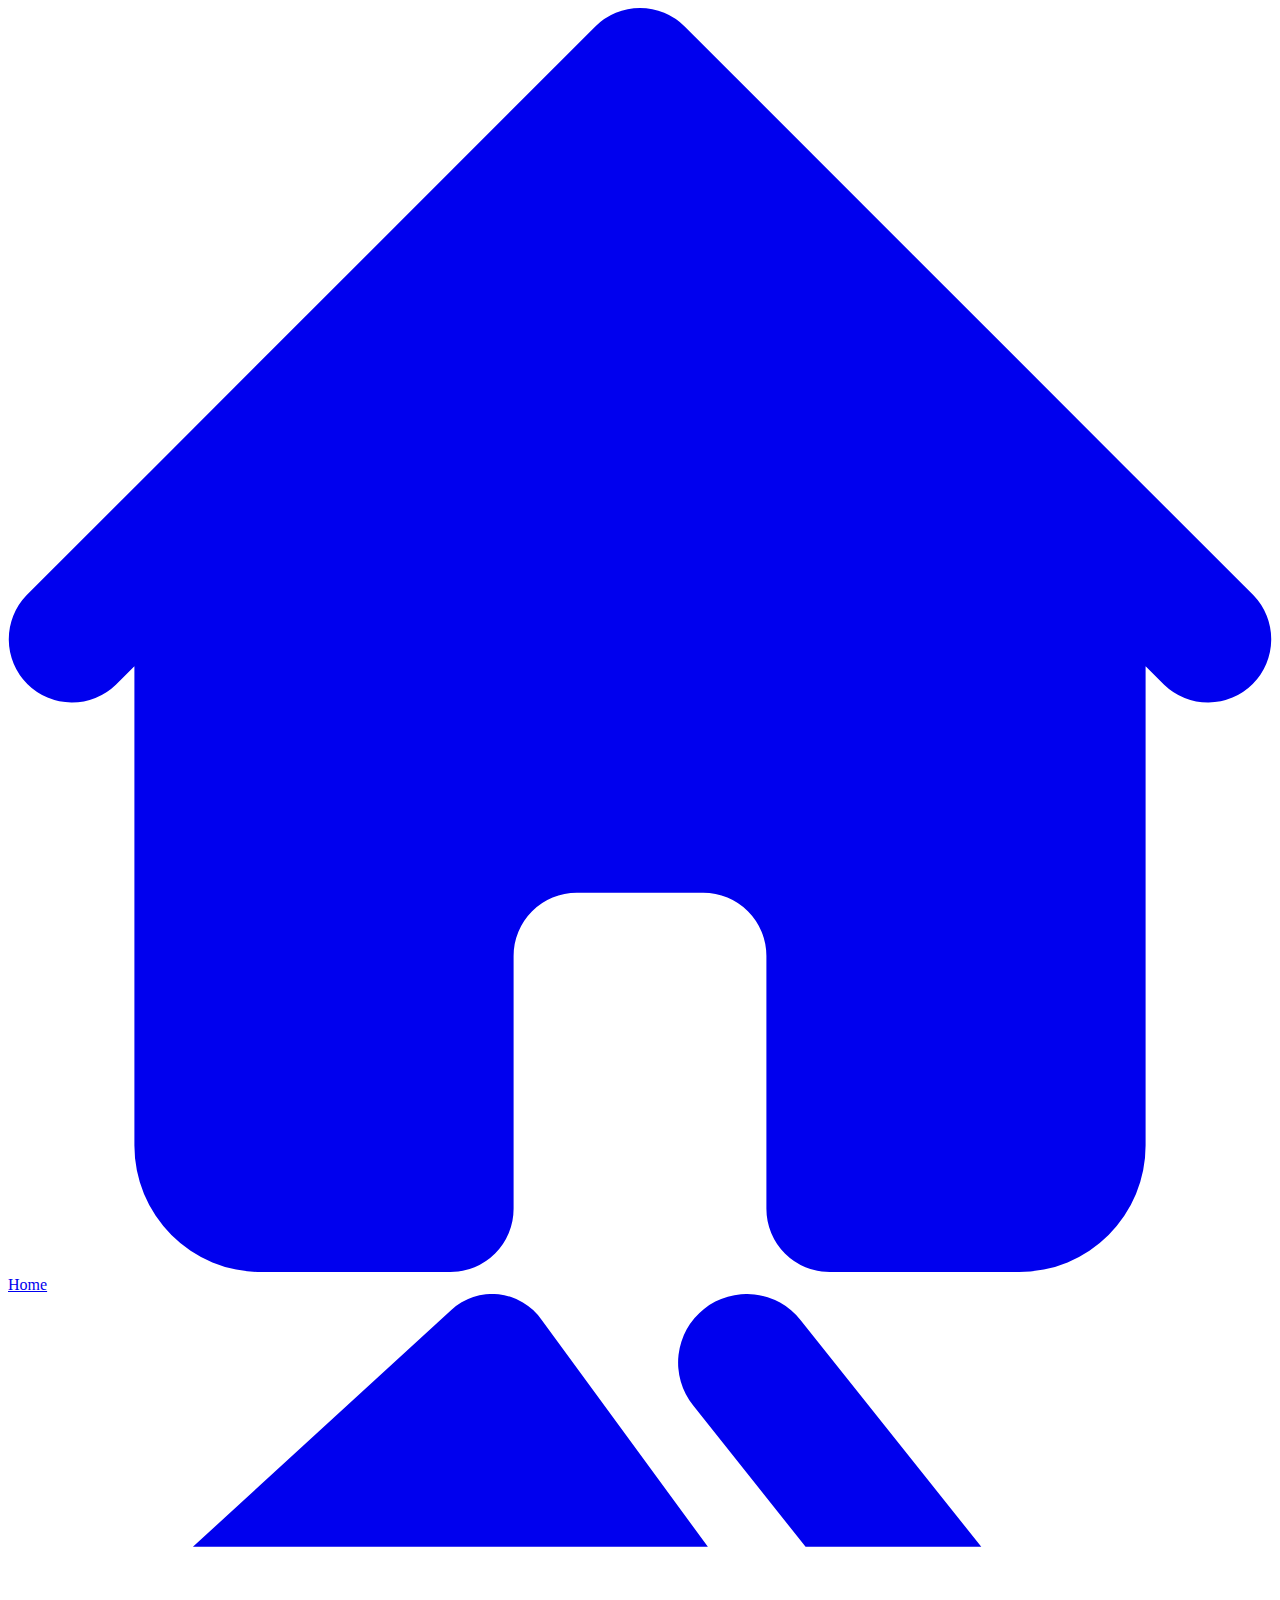
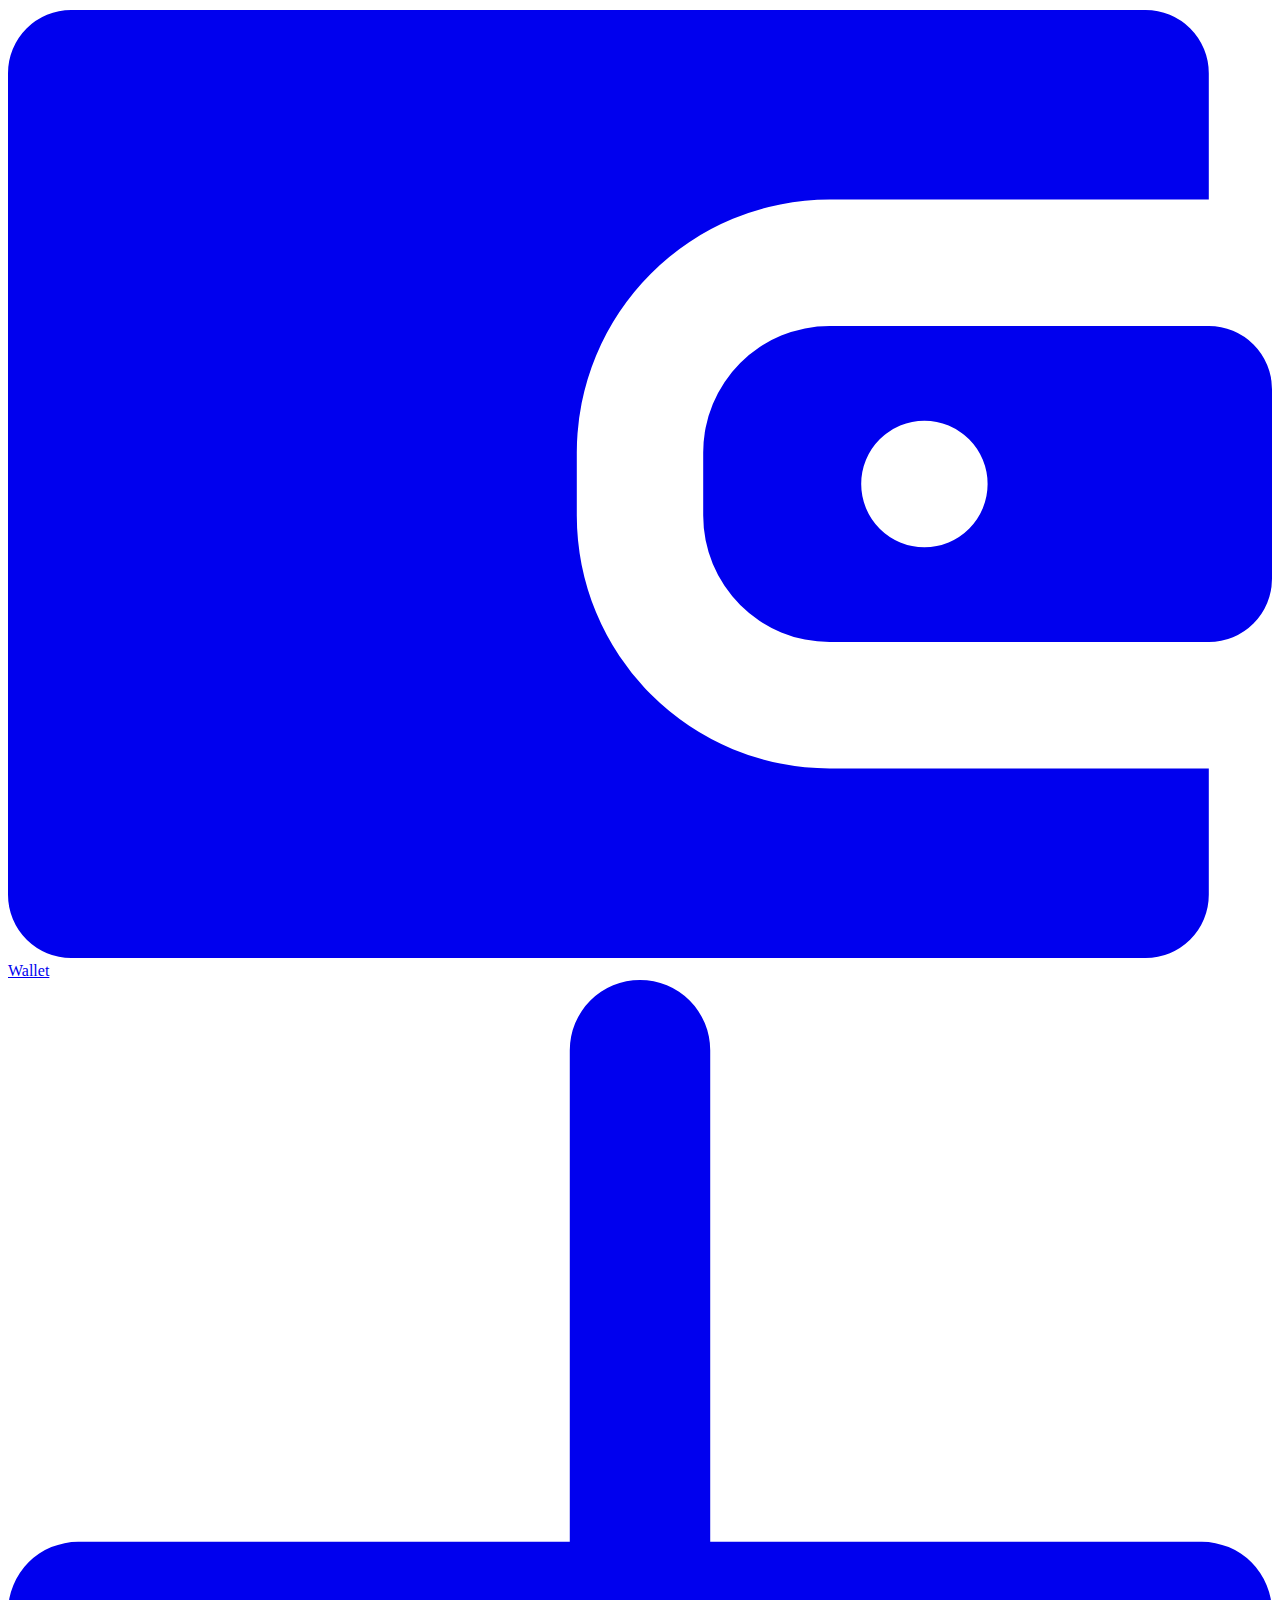
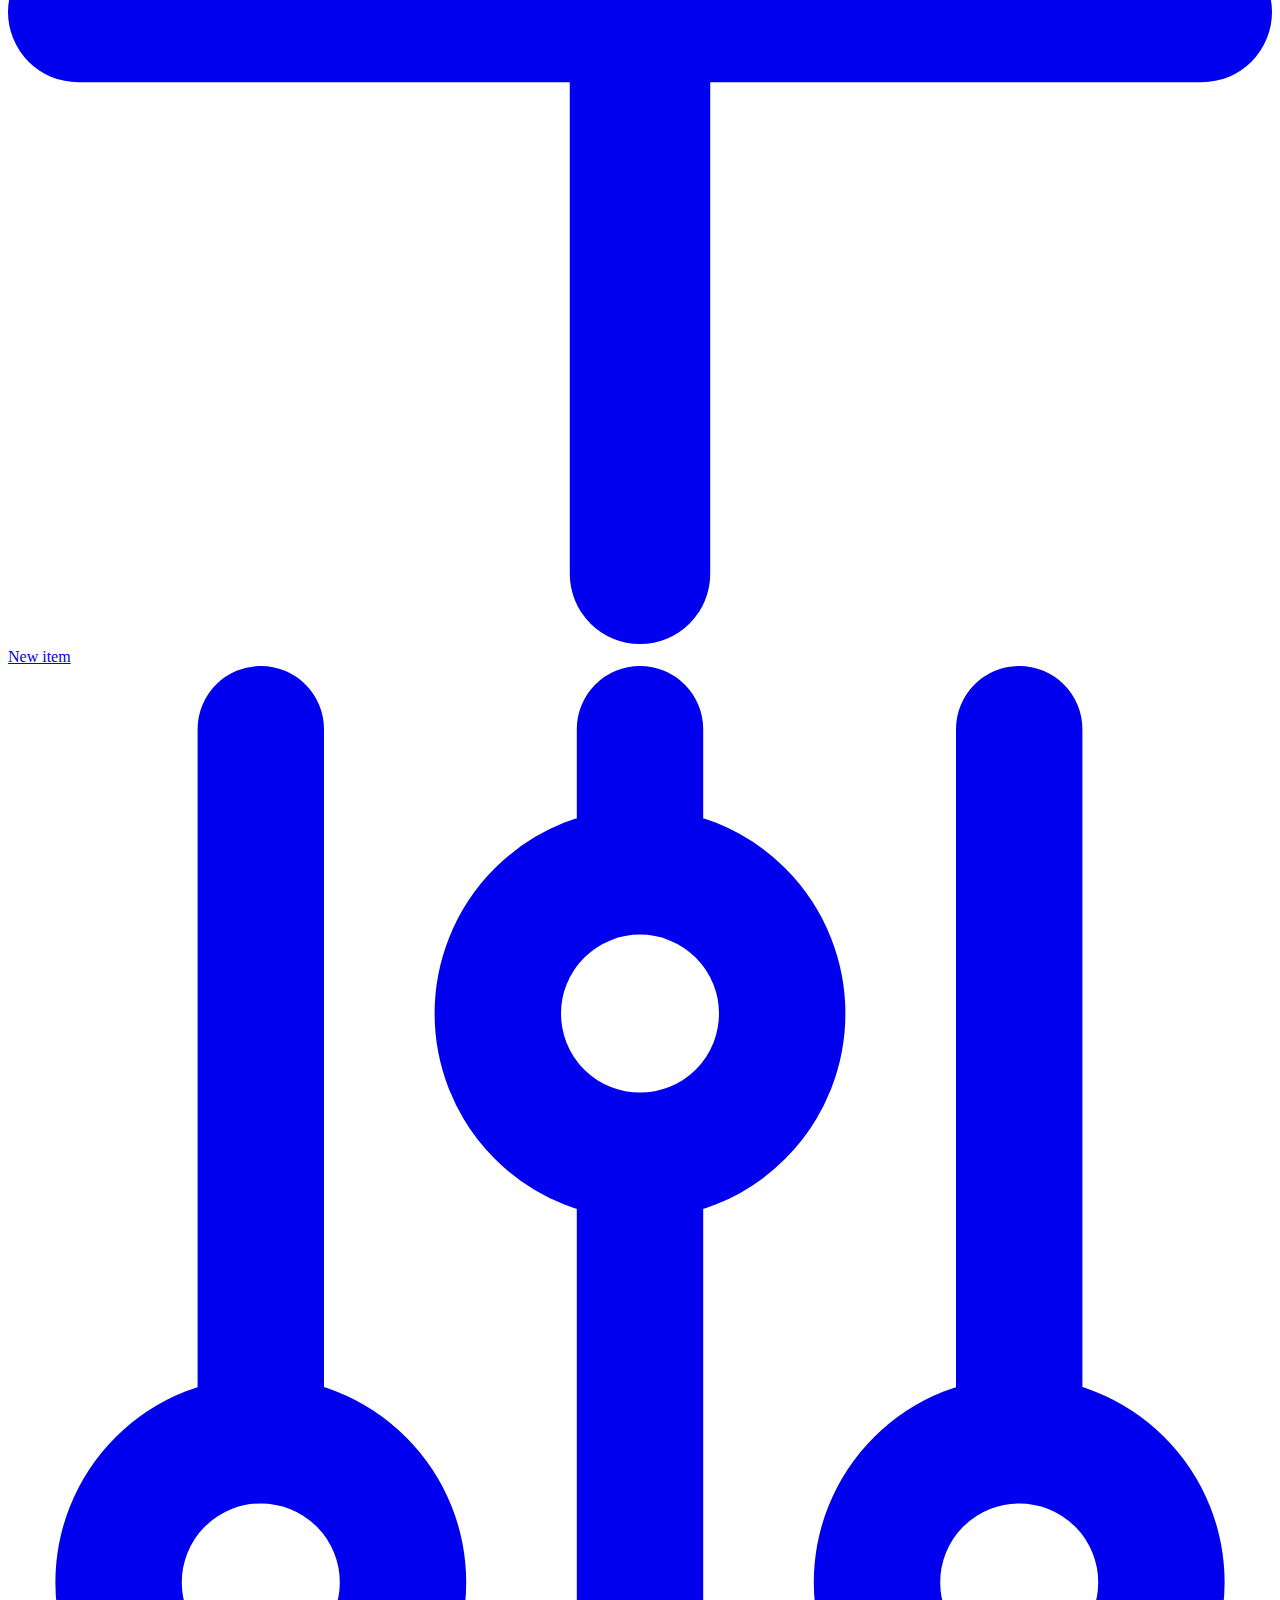
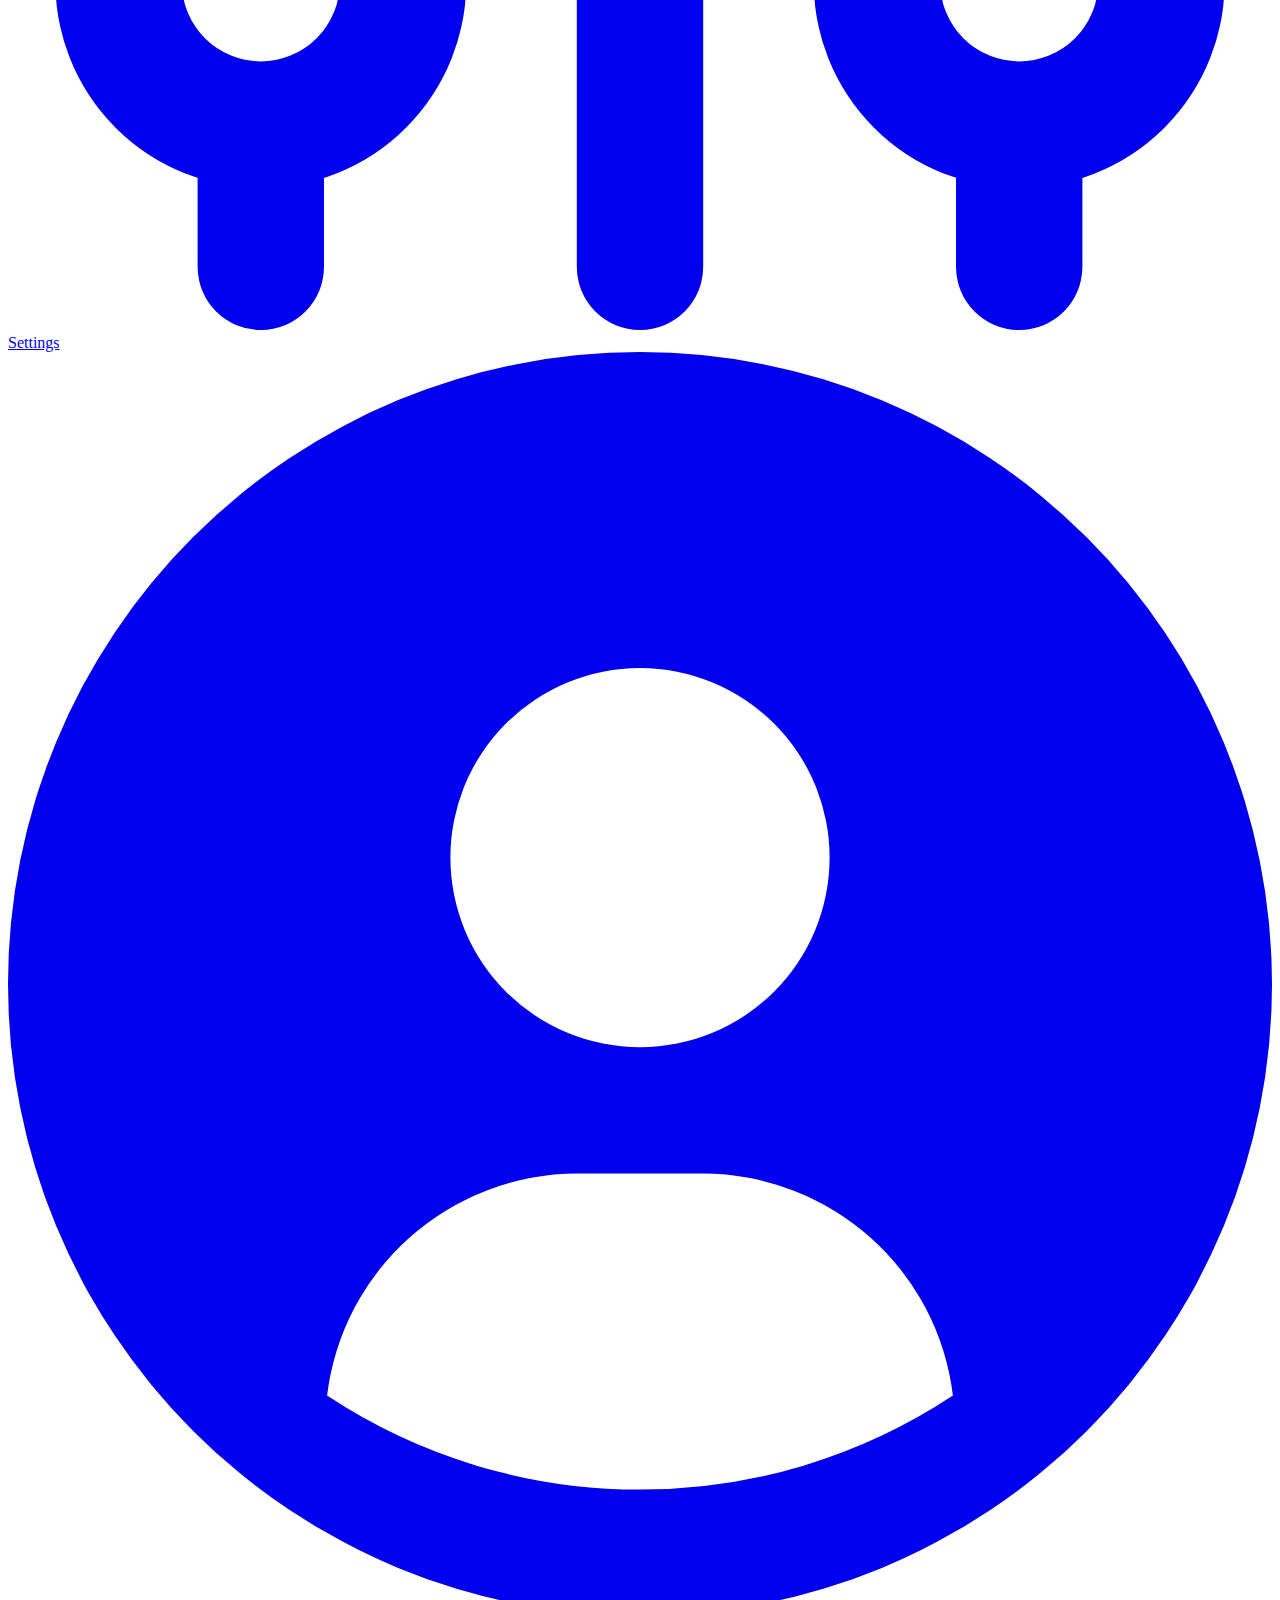
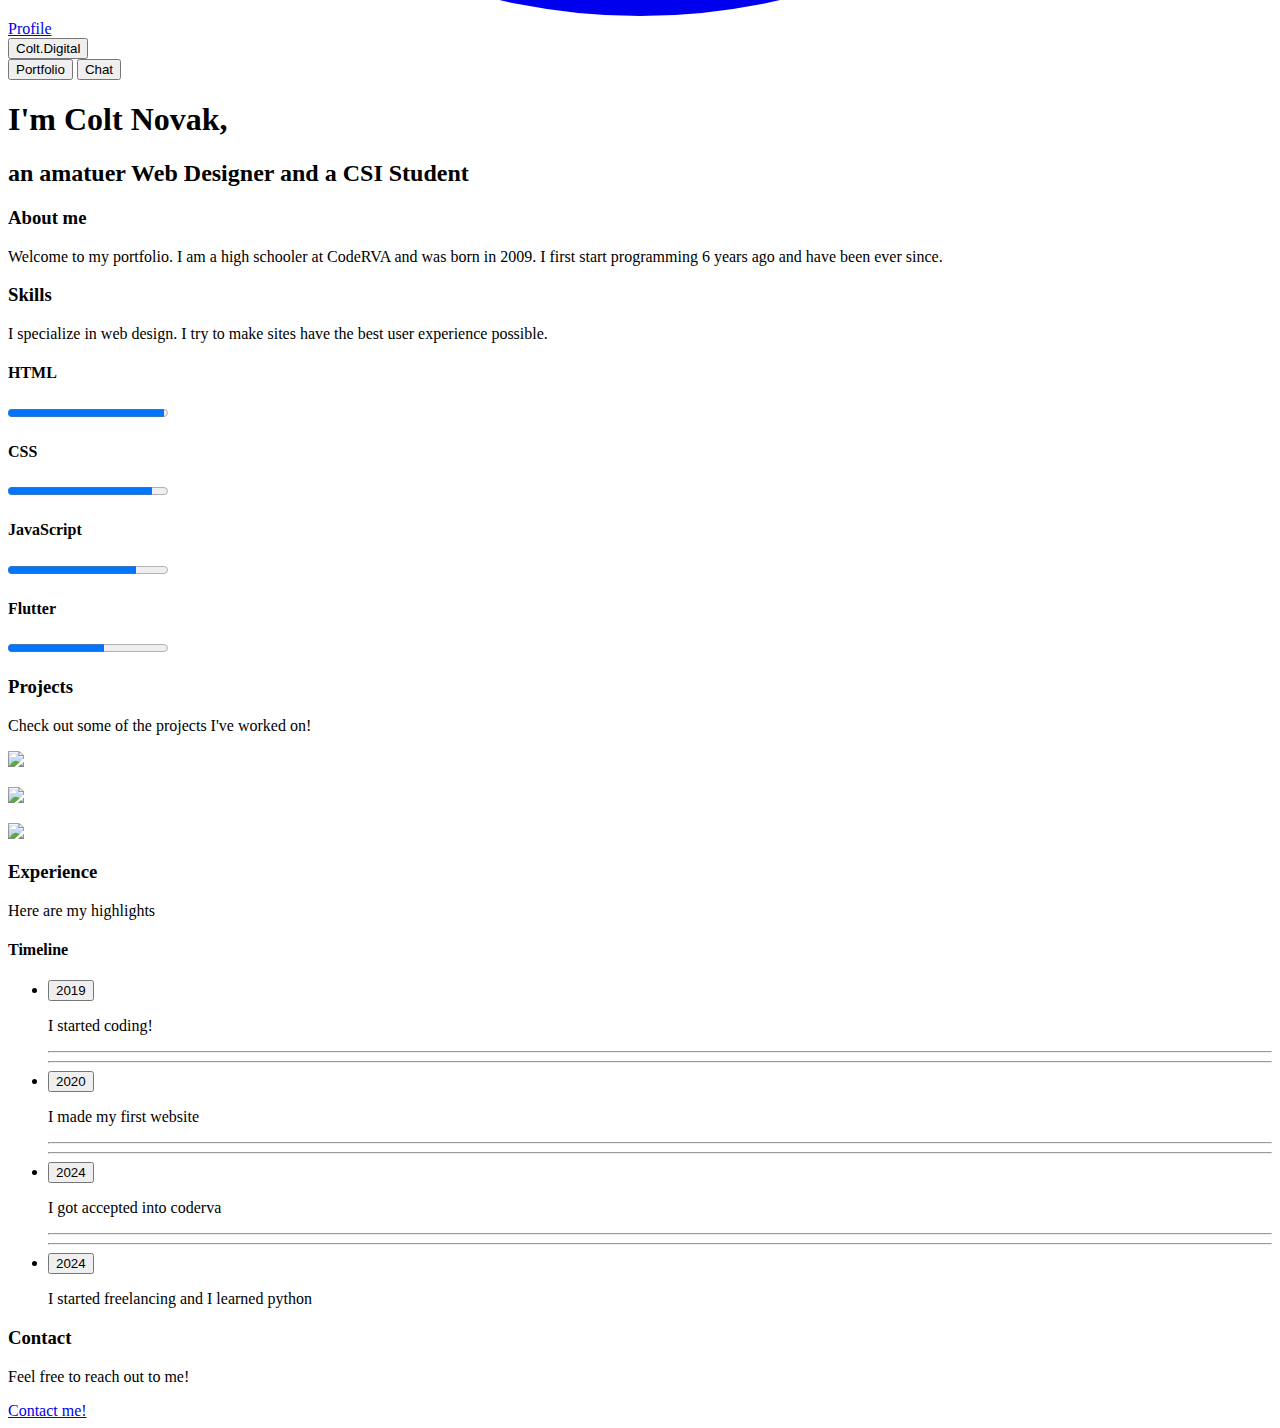
==== index.html @ cccfb868 "Update index.html" ====
<!doctype html> 
<html data-theme="dark">
<head>
  <meta charset="UTF-8">
  <meta name="viewport" content="width=device-width, initial-scale=1.0">
  <script src="https://cdn.tailwindcss.com"></script>
	<script src="https://unpkg.com/scrollreveal@4"></script>
  <link href="https://cdn.jsdelivr.net/npm/daisyui@4.12.22/dist/full.min.css" rel="stylesheet" type="text/css"/>
  <script src="https://cdn.tailwindcss.com"></script>
  <script src="https://cdnjs.cloudflare.com/ajax/libs/scrollReveal.js/4.0.9/scrollreveal.min.js"></script>

</head>
  
<body>


  <div class="fixed z-50 w-full h-16 max-w-lg -translate-x-1/2 bg-white border border-gray-200 rounded-full bottom-4 left-1/2 dark:bg-gray-700 dark:border-gray-600">
    <div class="grid h-full max-w-lg grid-cols-5 mx-auto">
      <a href="#intro" class="inline-flex flex-col items-center justify-center px-5 rounded-s-full hover:bg-gray-50 dark:hover:bg-gray-800 group">
        <svg class="w-5 h-5 mb-1 text-gray-500 dark:text-gray-400 group-hover:text-blue-600 dark:group-hover:text-blue-500" xmlns="http://www.w3.org/2000/svg" fill="currentColor" viewBox="0 0 20 20">
          <path d="m19.707 9.293-2-2-7-7a1 1 0 0 0-1.414 0l-7 7-2 2a1 1 0 0 0 1.414 1.414L2 10.414V18a2 2 0 0 0 2 2h3a1 1 0 0 0 1-1v-4a1 1 0 0 1 1-1h2a1 1 0 0 1 1 1v4a1 1 0 0 0 1 1h3a2 2 0 0 0 2-2v-7.586l.293.293a1 1 0 0 0 1.414-1.414Z"/>
        </svg>
        <span class="sr-only">Home</span>
      </a>
      <a href="#skills" class="inline-flex flex-col items-center justify-center px-5 hover:bg-gray-50 dark:hover:bg-gray-800 group">
        <svg class="w-5 h-5 mb-1 text-gray-500 dark:text-gray-400 group-hover:text-blue-600 dark:group-hover:text-blue-500" xmlns="http://www.w3.org/2000/svg" fill="currentColor" viewBox="0 0 20 20">
          <path d="M11.074 4 8.442.408A.95.95 0 0 0 7.014.254L2.926 4h8.148ZM9 13v-1a4 4 0 0 1 4-4h6V6a1 1 0 0 0-1-1H1a1 1 0 0 0-1 1v13a1 1 0 0 0 1 1h17a1 1 0 0 0 1-1v-2h-6a4 4 0 0 1-4-4Z"/>
          <path d="M19 10h-6a2 2 0 0 0-2 2v1a2 2 0 0 0 2 2h6a1 1 0 0 0 1-1v-3a1 1 0 0 0-1-1Zm-4.5 3.5a1 1 0 1 1 0-2 1 1 0 0 1 0 2ZM12.62 4h2.78L12.539.41a1.086 1.086 0 1 0-1.7 1.352L12.62 4Z"/>
        </svg>
        <span class="sr-only">Wallet</span>
      </a>
      <div class="flex items-center justify-center">
        <a href="#projects" class="inline-flex items-center justify-center w-10 h-10 font-medium bg-blue-600 rounded-full hover:bg-blue-700 group focus:ring-4 focus:ring-blue-300 focus:outline-none dark:focus:ring-blue-800">
          <svg class="w-4 h-4 text-white" xmlns="http://www.w3.org/2000/svg" fill="none" viewBox="0 0 18 18">
            <path stroke="currentColor" stroke-linecap="round" stroke-linejoin="round" stroke-width="2" d="M9 1v16M1 9h16"/>
          </svg>
          <span class="sr-only">New item</span>
        </a>
      </div>
      <a href="#experience" class="inline-flex flex-col items-center justify-center px-5 hover:bg-gray-50 dark:hover:bg-gray-800 group">
        <svg class="w-5 h-5 mb-1 text-gray-500 dark:text-gray-400 group-hover:text-blue-600 dark:group-hover:text-blue-500" xmlns="http://www.w3.org/2000/svg" fill="none" viewBox="0 0 20 20">
          <path stroke="currentColor" stroke-linecap="round" stroke-linejoin="round" stroke-width="2" d="M4 12.25V1m0 11.25a2.25 2.25 0 0 0 0 4.5m0-4.5a2.25 2.25 0 0 1 0 4.5M4 19v-2.25m6-13.5V1m0 2.25a2.25 2.25 0 0 0 0 4.5m0-4.5a2.25 2.25 0 0 1 0 4.5M10 19V7.75m6 4.5V1m0 11.25a2.25 2.25 0 1 0 0 4.5 2.25 2.25 0 0 0 0-4.5ZM16 19v-2"/>
        </svg>
        <span class="sr-only">Settings</span>
      </a>
      <a href="#contact" class="inline-flex flex-col items-center justify-center px-5 rounded-e-full hover:bg-gray-50 dark:hover:bg-gray-800 group">
        <svg class="w-5 h-5 mb-1 text-gray-500 dark:text-gray-400 group-hover:text-blue-600 dark:group-hover:text-blue-500" xmlns="http://www.w3.org/2000/svg" fill="currentColor" viewBox="0 0 20 20">
          <path d="M10 0a10 10 0 1 0 10 10A10.011 10.011 0 0 0 10 0Zm0 5a3 3 0 1 1 0 6 3 3 0 0 1 0-6Zm0 13a8.949 8.949 0 0 1-4.951-1.488A3.987 3.987 0 0 1 9 13h2a3.987 3.987 0 0 1 3.951 3.512A8.949 8.949 0 0 1 10 18Z"/>
        </svg>
        <span class="sr-only">Profile</span>
      </a>
    </div>
  </div>

    <div class="left-side">
  <div class="navbar bg-base-300 mx-auto px-1 rounded-md w-11/12 flex justify-between">
    <div class="left-side">
      <button class="btn btn-ghost text-xl">Colt.Digital</button>
    </div>
    <div class="right-side text-right">
      <button class="btn btn-ghost text-xl">Portfolio</button>
      <button class="btn btn-ghost text-xl">Chat</button>
    </div>
  </div>

  <div class="w-full max-w-[1000px] px-8 md:px-10 mx-auto">
    <section class="flex h-[calc(100vh-100px)] flex-col items-center justify-center" id="intro">
      <div class="text-center">
        <h1 class="text-7xl font-bold">I'm Colt Novak,</h1>
        <h2 class="text-4xl font-light">an amatuer Web Designer and a CSI Student</h2>
      </div>
    </section>

    </section>
<section class="py-16 text-left">
  <div class="w-full max-w-[1000px] px-8 md:px-10 mx-auto">
    <h3 class="text-3xl font-semibold ">About me</h3>
    <p>Welcome to my portfolio. I am a high schooler at CodeRVA and was born in 2009. I first start programming 6 years ago and have been ever since. </p>
  </div>
</section>

<section class="py-16 text-left" id="skills">
  <div class="w-full max-w-[1000px] px-8 md:px-10 mx-auto">
    <h3 class="text-3xl font-semibold">Skills</h3>
    <p class="text-lg mt-4">I specialize in web design. I try to make sites have the best user experience possible.</p>
  </div>
  <div class="w-full max-w-[1000px] px-8 md:px-10 mx-auto grid grid-cols-1 sm:grid-cols-2 md:grid-cols-4 gap-10 mt-8">
    <div class="skill-card flex flex-col items-center justify-center p-6 rounded-md shadow-md" data-sr-id="1">
      <h4 class="font-bold">HTML</h4>
      <div class="w-full max-w-[240px] mt-4">
        <progress class="progress progress-accent w-full" value="98" max="100"></progress>
      </div>
    </div>
    <div class="skill-card flex flex-col items-center justify-center p-6 rounded-md shadow-md" data-sr-id="2">
      <h4 class="font-bold">CSS</h4>
      <div class="w-full max-w-[240px] mt-4">
        <progress class="progress progress-accent w-full" value="90" max="100"></progress>
      </div>
    </div>
    <div class="skill-card flex flex-col items-center justify-center p-6 rounded-md shadow-md" data-sr-id="3">
      <h4 class="font-bold">JavaScript</h4>
      <div class="w-full max-w-[240px] mt-4">
        <progress class="progress progress-accent w-full" value="80" max="100"></progress>
      </div>
    </div>
    <div class="skill-card flex flex-col items-center justify-center p-6 rounded-md shadow-md" data-sr-id="4">
      <h4 class="font-bold">Flutter</h4>
      <div class="w-full max-w-[240px] mt-4">
        <progress class="progress progress-accent w-full" value="60" max="100"></progress>
      </div>
    </div>
  </div>
</section>

<section class="py-16 text-left" id="projects">
  <div class="w-full max-w-[1000px] px-8 md:px-10 mx-auto">
    <h3 class="text-3xl font-semibold">Projects</h3>
    <p class="text-lg mt-4">Check out some of the projects I've worked on!</p>
  </div>
  <div class="w-full max-w-[1000px] px-8 md:px-10 mx-auto grid grid-cols-1 sm:grid-cols-2 md:grid-cols-3 gap-0 mt-8">
	  
    <p><a href="https://github.com/ColtNovak/ColtNovak.github.io">
      <img src="https://github-readme-stats.vercel.app/api/pin/?username=coltnovak&text_color=FFFFFF&text_bold	=true&hide_border=true&show=stars,&repo=coltnovak.github.io&showprs_merged_percentage&hide_rank=true&theme=transparent" class="w-full h-auto">
</a></p>
    <div class="flex items-center justify-center rounded-md shadow-md bg-gray-800">
<p><a href="https://github.com/ColtNovak/ColtNovak.github.io">
      <img src="https://github-readme-stats.vercel.app/api/pin/?username=kumja1&text_color=FFFFFF&hide_border=true&show=stars,&repo=BuildThatThing-Congressional-App-Challenge-2025&showprs_merged_percentage&hide_rank=true&theme=transparent" class="w-full h-auto">
</a></p>    </div>
<p><a href="https://github.com/ColtNovak/ColtNovak.github.io">
      <img src="https://github-readme-stats.vercel.app/api/pin/?username=kumja1&text_color=FFFFFF&hide_border=true&show=stars,&repo=YourFit-Congressional-App-Challenge-2024&showprs_merged_percentage&hide_rank=true&theme=transparent" class="w-full h-auto">
</a></p>
  </div>
</section>

<section class="py-16 text-left" id="experience">
  <div class="w-full max-w-[1000px] px-8 md:px-10 mx-auto">
    <h3 class="text-3xl font-semibold">Experience</h3>
    <p class="text-lg mt-4">Here are my highlights</p>
  </div>
  <div class="w-full max-w-[1000px] px-8  mx-auto mt-8">
    <div class="experience-card flex flex-col items-center justify-center p-6 rounded-md shadow-md bg-gray-800" data-sr-id="8">
      <h4 class="font-bold text-2xl">Timeline</h4>
      <ul class="timeline overflow-x-auto">
        <li>
          <div class="timeline-start timeline-box inline-block max-w-xs w-40 flex-shrink-0" data-sr-id="9">
            <button class="accordion-button font-bold text-purple-500 " aria-expanded="false">2019</button>
            <div class="w-full">
              <div class="accordion-content hidden whitespace-normal break-words overflow-y-auto max-h-screen w-40" aria-hidden="true">
                <p>I started coding!</p>
              </div>
            </div>
          </div>
          <div class="timeline-middle" data-sr-id="10">
            <span class="bg-primary/20 flex size-4.5 items-center justify-center rounded-full animate-pulse">
              <span class="badge badge-primary size-3 rounded-full p-0"></span>
            </span>
          </div>
          <hr />
        </li>
        <li>
          <hr />
          <div class="timeline-middle" data-sr-id="11">
            <span class="bg-primary/20 flex size-4.5 items-center justify-center rounded-full animate-pulse">
              <span class="badge badge-primary size-3 rounded-full p-0"></span>
            </span>
          </div>
          <div class="timeline-end timeline-box inline-block max-w-xs w-40 flex-shrink-0" data-sr-id="12">
            <button class="accordion-button font-bold text-purple-500" aria-expanded="fale">2020</button>
            <div class="w-full">
              <div class="accordion-content hidden whitespace-normal break-words overflow-y-auto max-h-screen w-40" aria-hidden="true">
                <p>I made my first website</p>
              </div>
            </div>
          </div>
          <hr />
       </li>
        <li>
          <hr />
          <div class="timeline-start timeline-box inline-block max-w-xs w-40 flex-shrink-0 " data-sr-id="13">
            <button class="accordion-button font-bold text-purple-500" aria-expanded="false">2024</button>
            <div class="w-full">
              <div class="accordion-content hidden whitespace-normal break-words overflow-y-auto max-h-screen w-40" aria-hidden="true">
                <p>I got accepted into coderva</p>
              </div>
            </div>
          </div>
          <div class="timeline-middle" data-sr-id="14">
            <span class="bg-primary/20 flex size-4.5 items-center justify-center rounded-full animate-pulse">
              <span class="badge badge-primary size-3 rounded-full p-0"></span>
            </span>
          </div>
          <hr />
        </li>
        <li>
          <hr />
          <div class="timeline-middle" data-sr-id="15">
            <span class="bg-primary/20 flex size-4.5 items-center justify-center rounded-full animate-pulse">
              <span class="badge badge-primary size-3 rounded-full p-0"></span>
            </span>
          </div>
          <div class="timeline-end timeline-box inline-block max-w-xs w-40 flex-shrink-0" data-sr-id="16">
            <button class="accordion-button font-bold text-purple-500" aria-expanded="false">2024</button>
            <div class="w-full">
              <div class="accordion-content hidden whitespace-normal break-words overflow-y-auto max-h-screen w-40" aria-hidden="true">
                <p>I started freelancing and I learned python</p>
              </div>
            </div>
          </div>
        </li>
      </ul>
    </div>
  </div>
</section>
<section class="py-16 text-center" id="contact">
  <div class="w-full max-w-[1000px] px-8 md:px-10 mx-auto">
    <h3 class="text-3xl font-semibold">Contact</h3>
    <p class="text-lg mt-4">Feel free to reach out to me!</p>
  </div>
  <div class="text-center mt-8">
    <a href="mailto:coltnovak09@gmail.com" class="btn btn-primary">Contact me!</a>
  </div>
  <script>
  
   const sr = ScrollReveal({
        origin: 'bottom',    
        distance: '50px',    
        duration: 1000,       
        delay: 200,           
        opacity: 0,           
        scale: 0.8,           
        easing: 'ease-out',   
        reset: false,         
    });

    sr.reveal('.section', { interval: 300 }); 
    sr.reveal('#intro', { interval: 300 });
    sr.reveal('#skills', { interval: 300 });
    sr.reveal('#projects', { interval: 300 });
    sr.reveal('#experience', { interval: 300 });
    sr.reveal('#contact', { interval: 300 });

    sr.reveal('.skill-card', { interval: 100 });
    sr.reveal('.project-card', { interval: 100 });
    sr.reveal('.experience-card', { interval: 100 });

</script>
<script>
const accordionButtons = document.querySelectorAll('.accordion-button');

accordionButtons.forEach(button => {
  button.addEventListener('click', () => {
    const content = button.nextElementSibling.children[0];

    content.classList.toggle('hidden');

    button.ariaExpanded = button.ariaExpanded === 'true' ? 'false' : 'true';
  });
});
  </script>
  

</body>
</html>
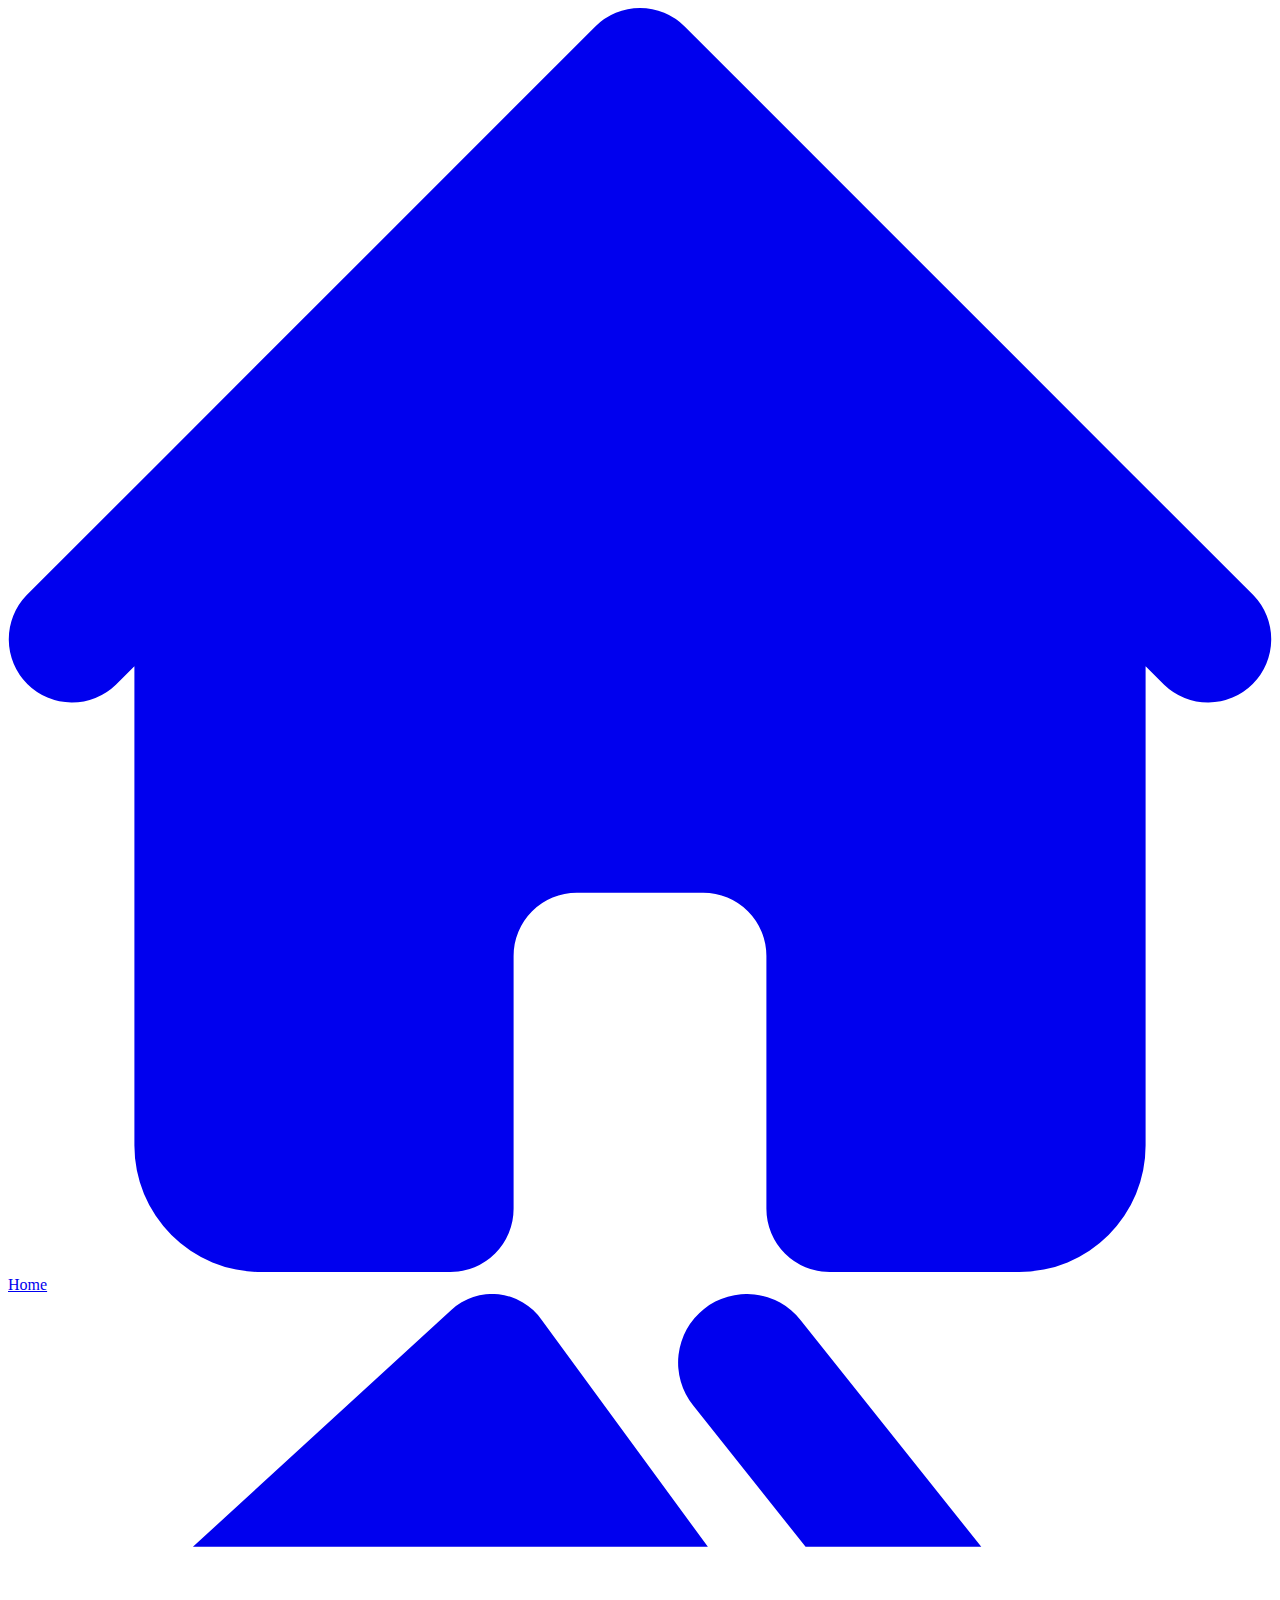
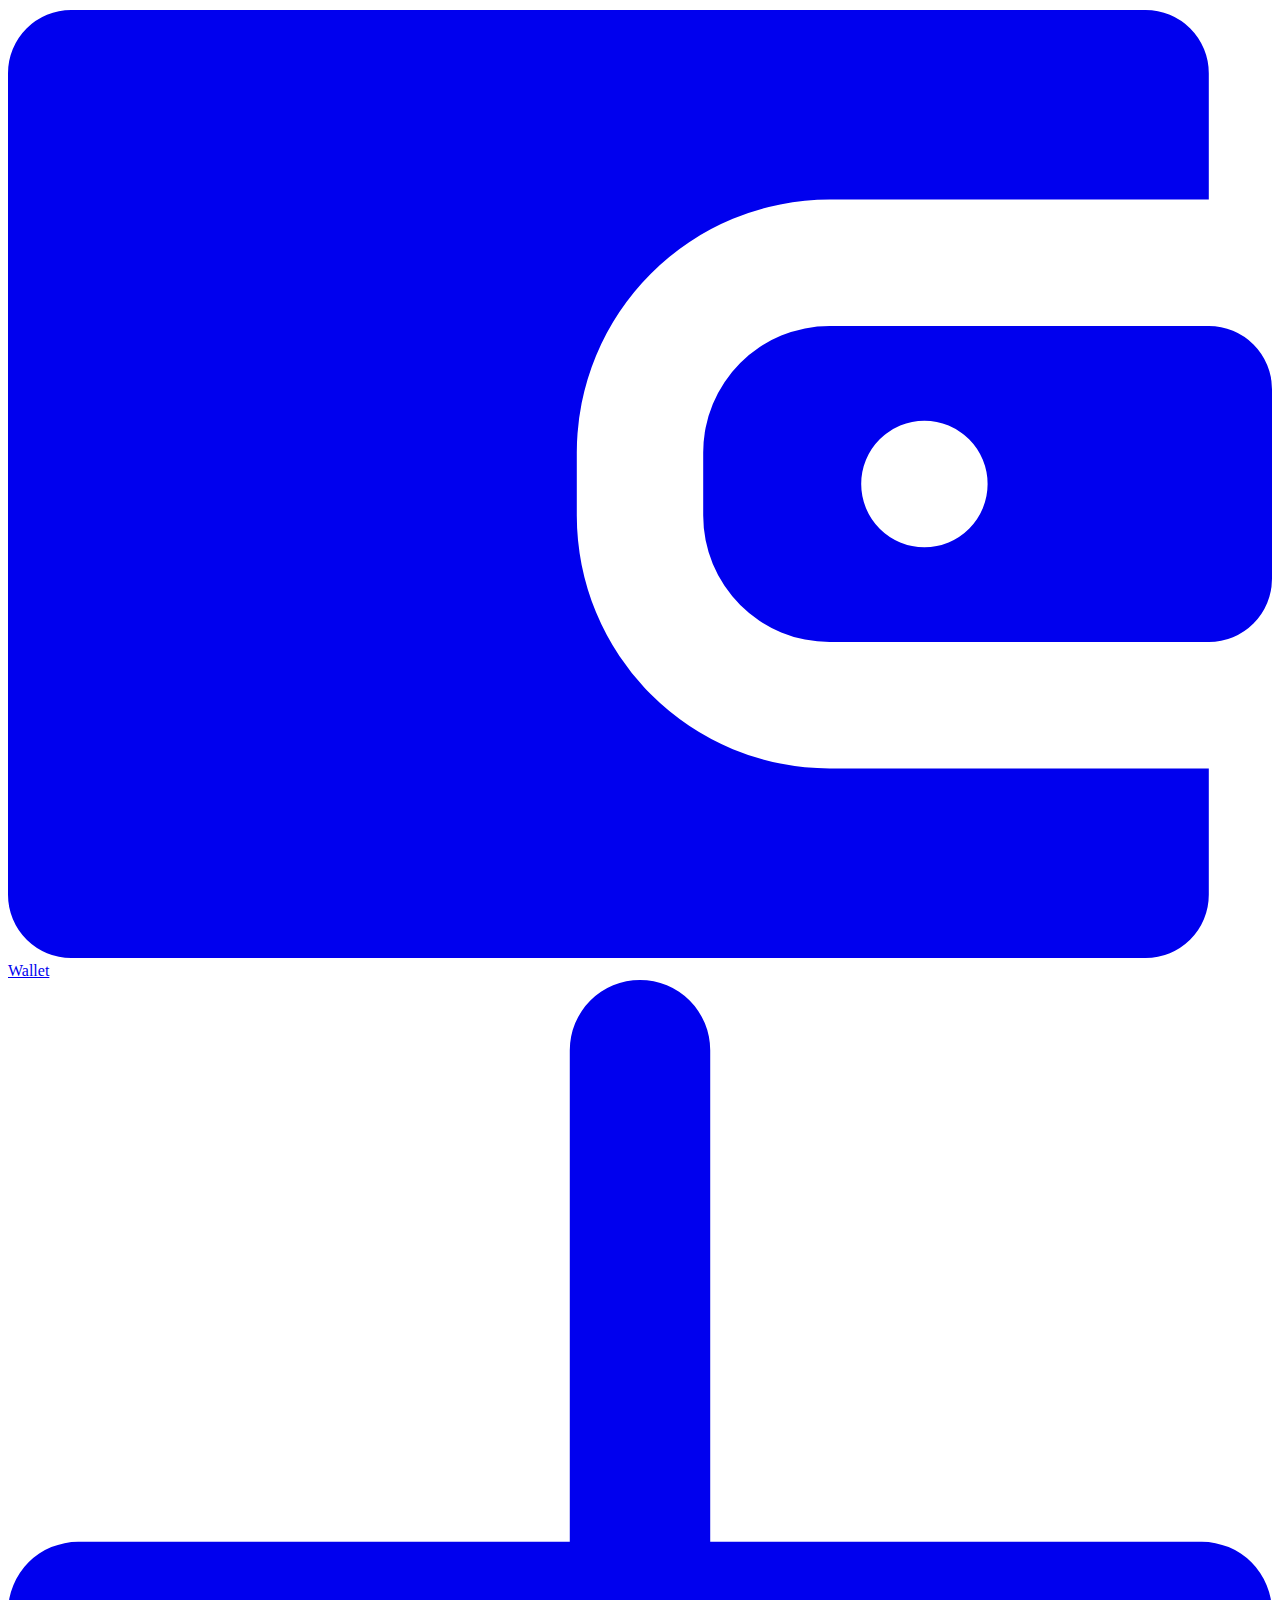
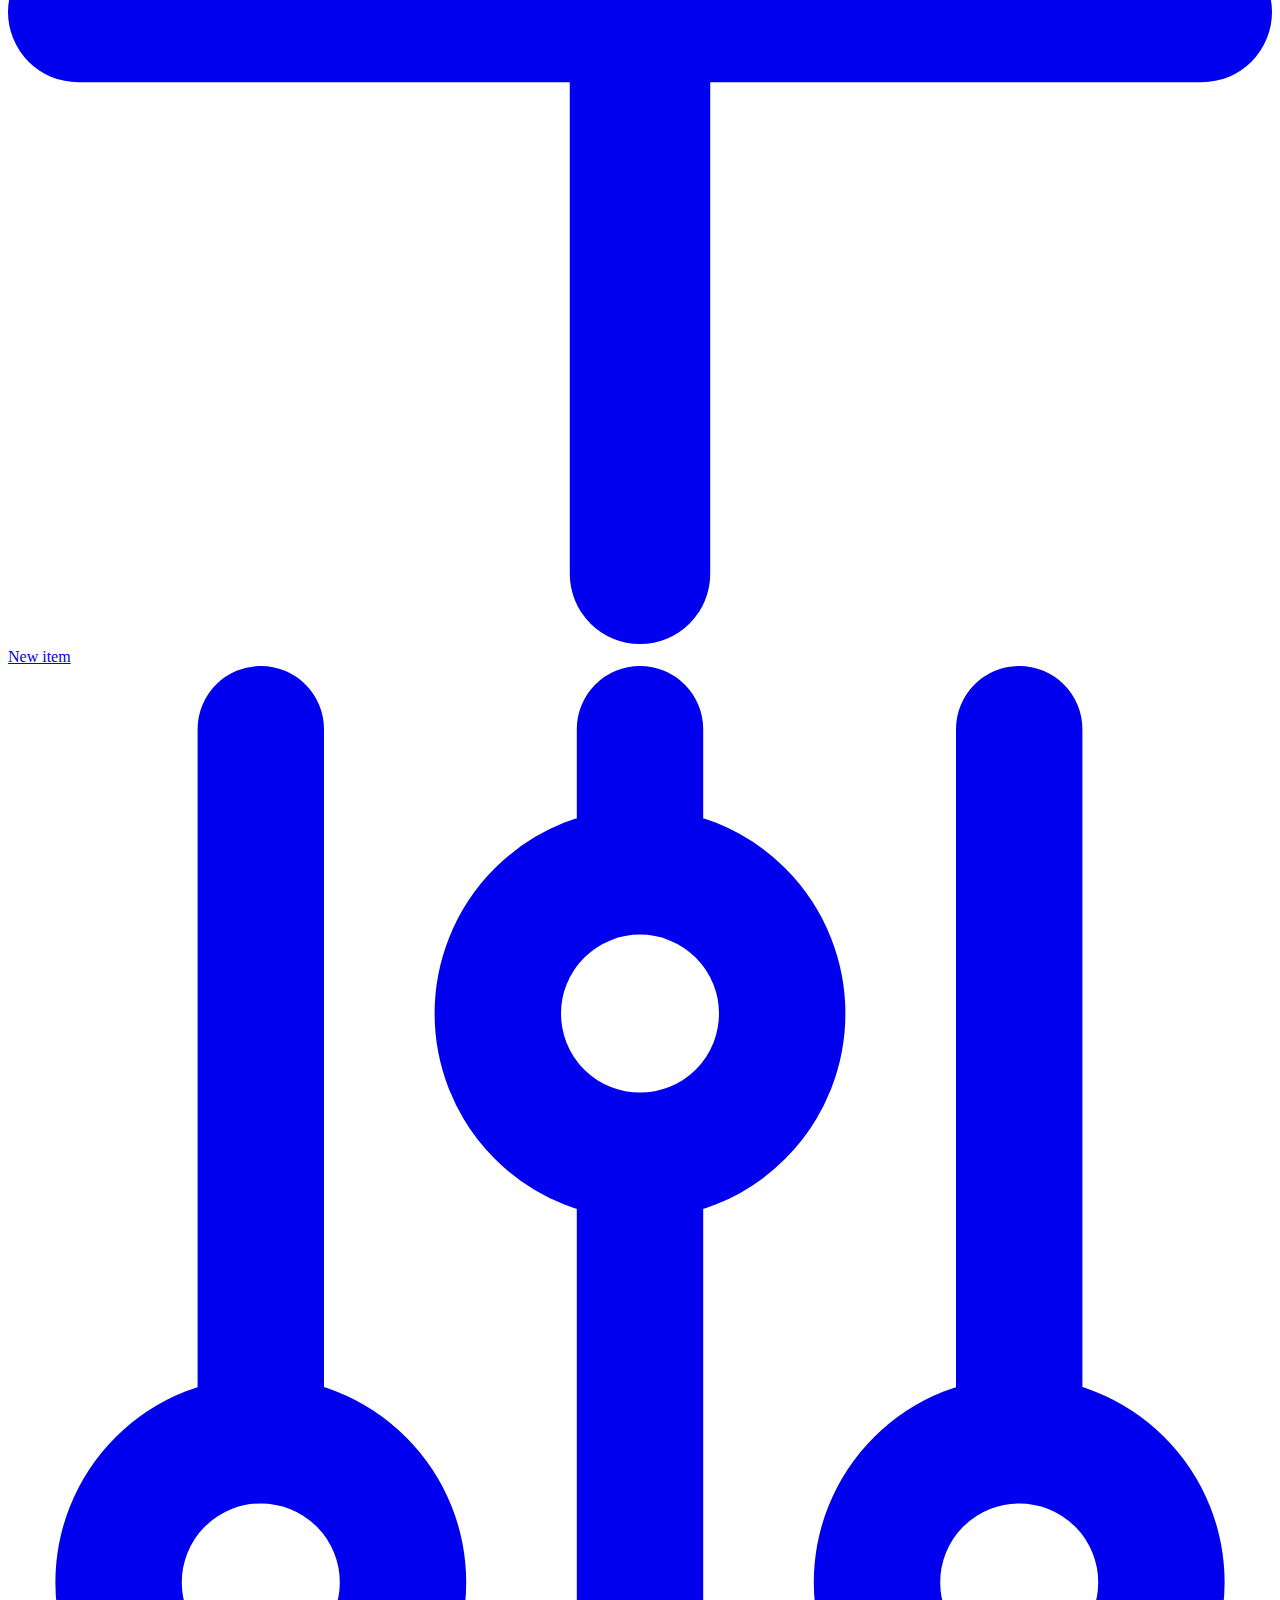
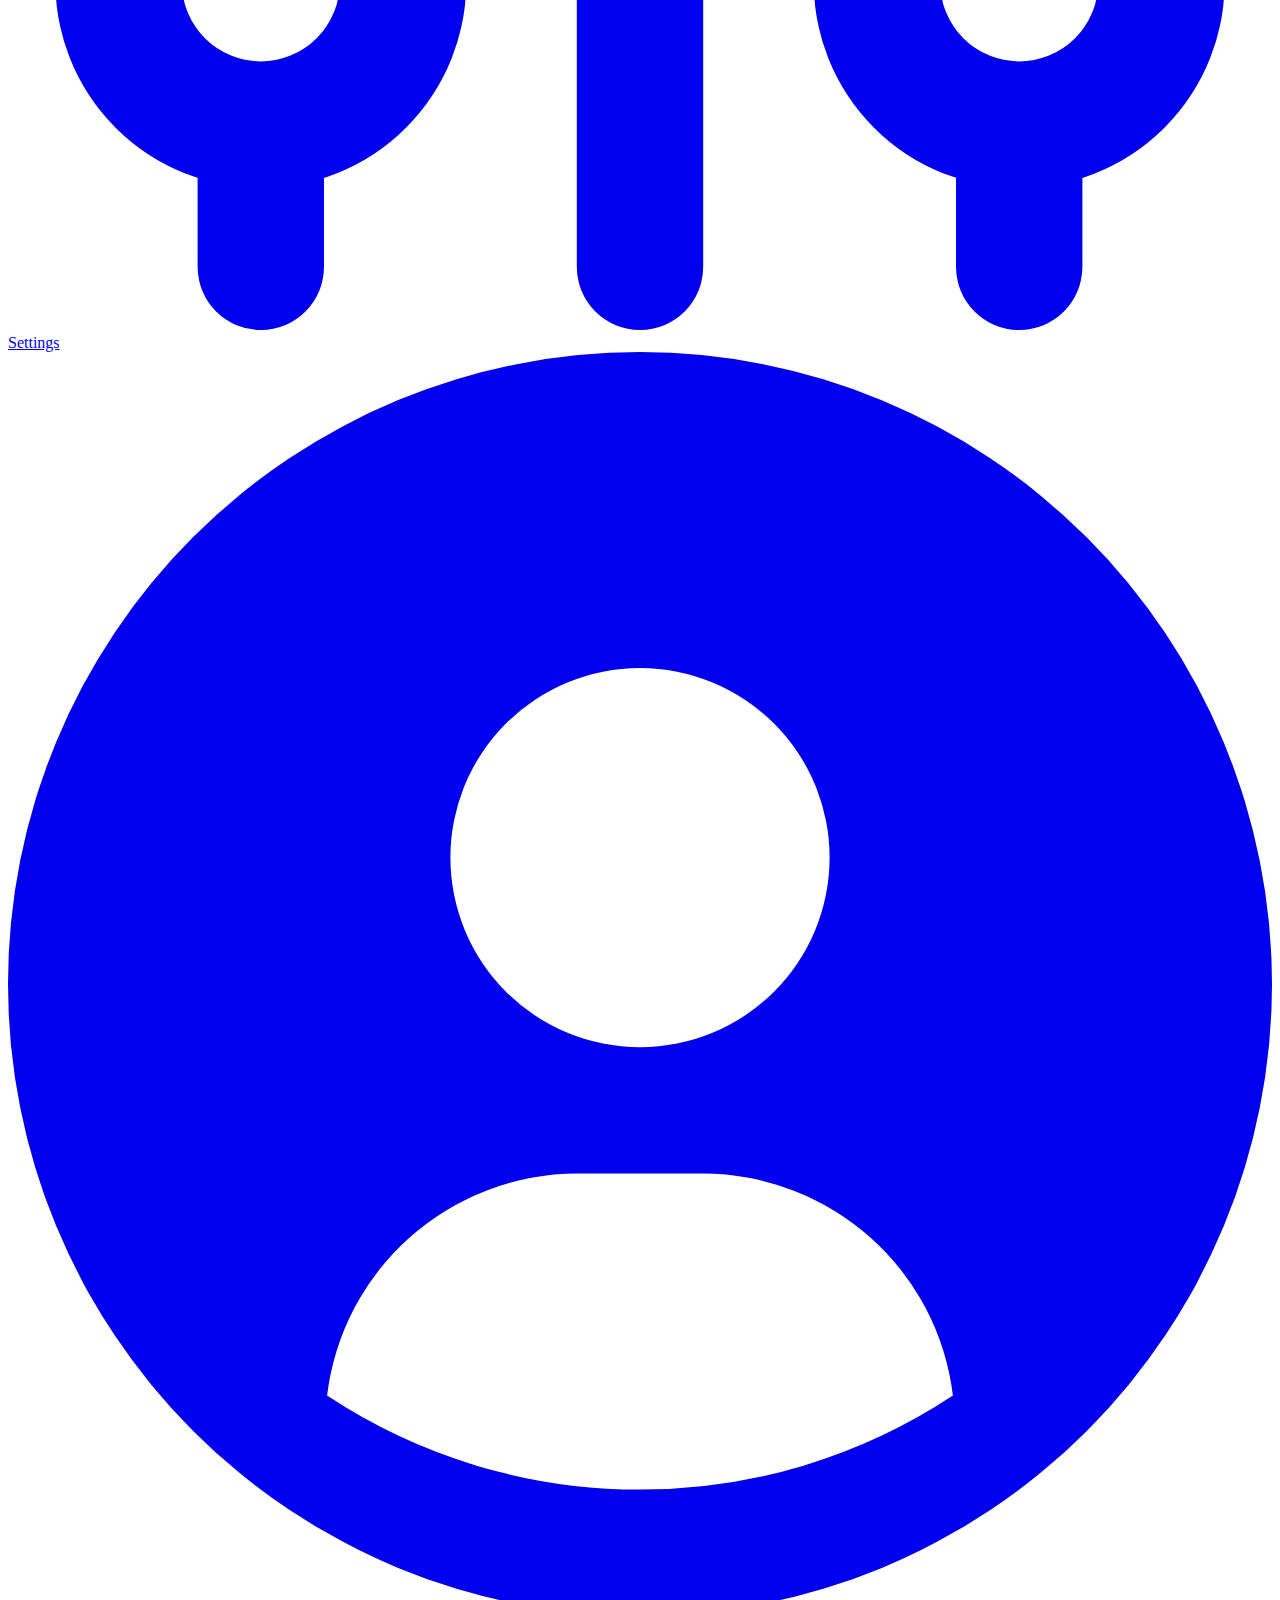
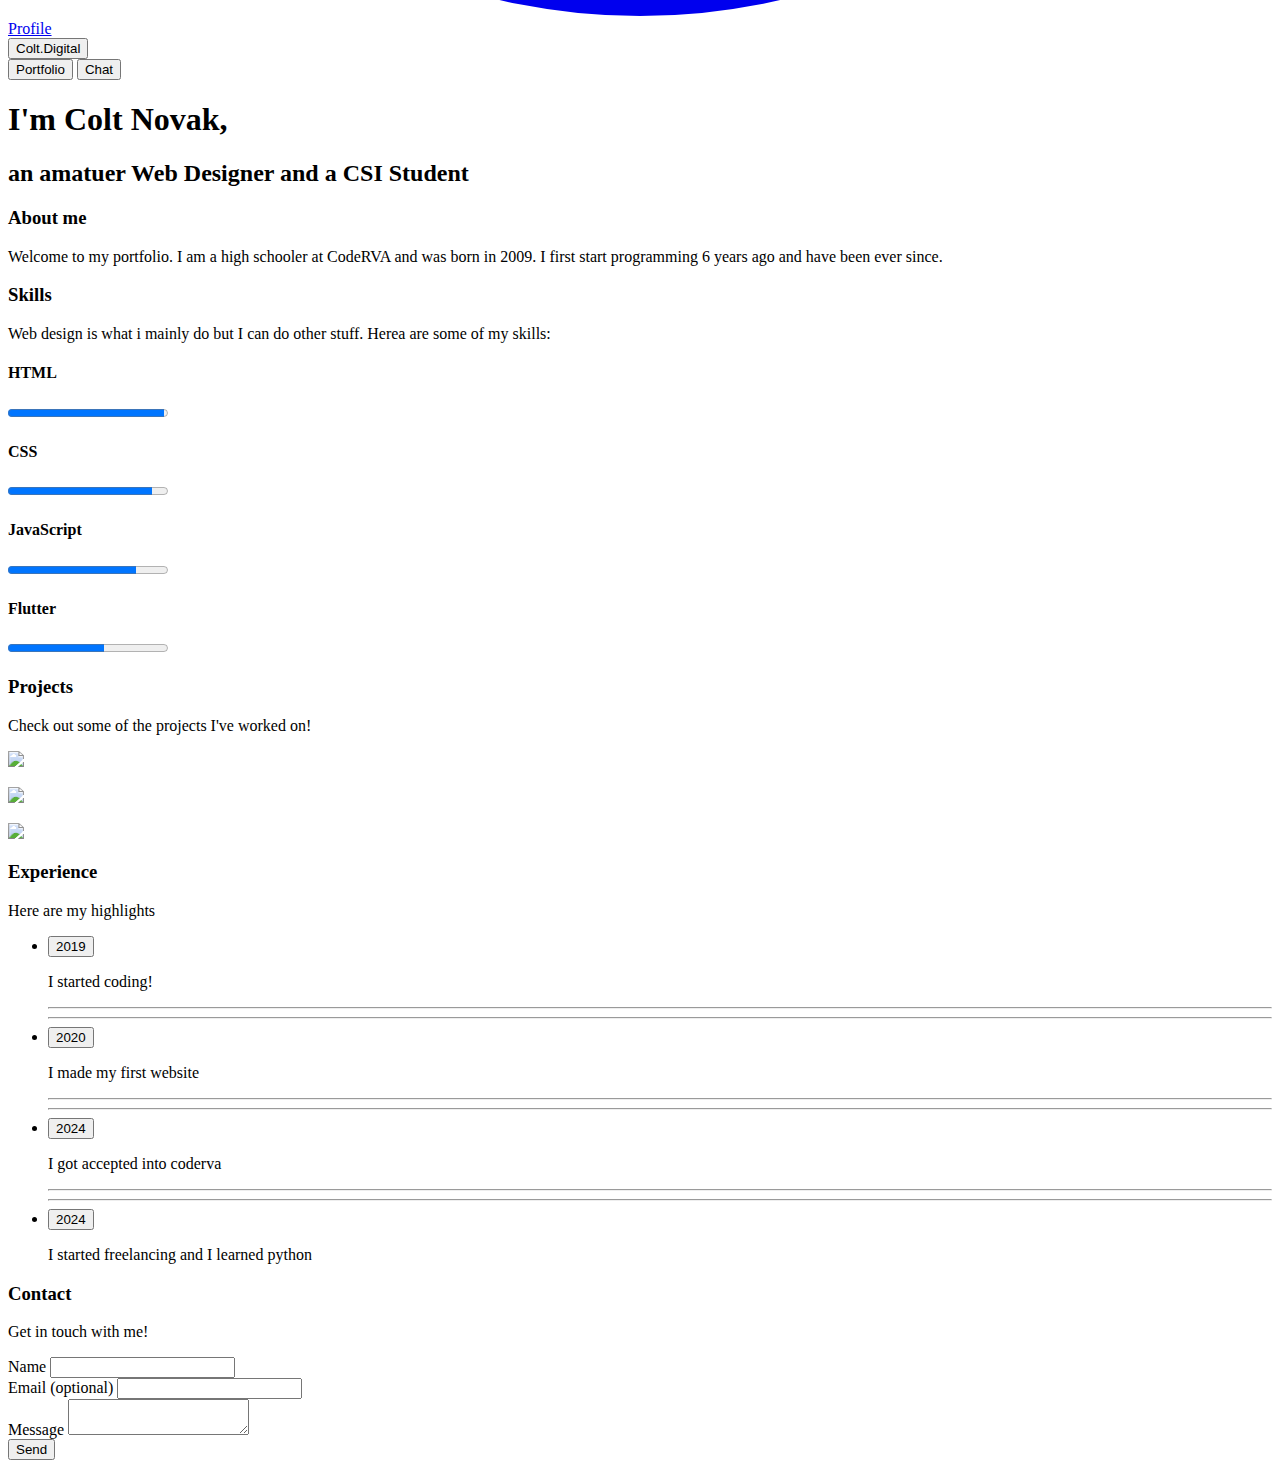
==== commit 7543b3f0: "Update index.html" ====
--- a/index.html
+++ b/index.html
@@ -7,6 +7,7 @@
 	<script src="https://unpkg.com/scrollreveal@4"></script>
   <link href="https://cdn.jsdelivr.net/npm/daisyui@4.12.22/dist/full.min.css" rel="stylesheet" type="text/css"/>
   <script src="https://cdn.tailwindcss.com"></script>
+  <script src="script.js"></script>
   <script src="https://cdnjs.cloudflare.com/ajax/libs/scrollReveal.js/4.0.9/scrollreveal.min.js"></script>
 
 </head>
@@ -82,28 +83,28 @@
 <section class="py-16 text-left" id="skills">
   <div class="w-full max-w-[1000px] px-8 md:px-10 mx-auto">
     <h3 class="text-3xl font-semibold">Skills</h3>
-    <p class="text-lg mt-4">I specialize in web design. I try to make sites have the best user experience possible.</p>
+    <p class="text-lg mt-4">Web design is what i mainly do but I can do other stuff. Herea are some of my skills:</p>
   </div>
   <div class="w-full max-w-[1000px] px-8 md:px-10 mx-auto grid grid-cols-1 sm:grid-cols-2 md:grid-cols-4 gap-10 mt-8">
-    <div class="skill-card flex flex-col items-center justify-center p-6 rounded-md shadow-md" data-sr-id="1">
+    <div class="skill-card flex flex-col items-center justify-center p-6 rounded-md shadow-md rounded-md shadow-md bg-gray-800" data-sr-id="1">
       <h4 class="font-bold">HTML</h4>
       <div class="w-full max-w-[240px] mt-4">
         <progress class="progress progress-accent w-full" value="98" max="100"></progress>
       </div>
     </div>
-    <div class="skill-card flex flex-col items-center justify-center p-6 rounded-md shadow-md" data-sr-id="2">
+    <div class="skill-card flex flex-col items-center justify-center p-6 rounded-md shadow-md rounded-md shadow-md bg-gray-800" data-sr-id="2">
       <h4 class="font-bold">CSS</h4>
       <div class="w-full max-w-[240px] mt-4">
         <progress class="progress progress-accent w-full" value="90" max="100"></progress>
       </div>
     </div>
-    <div class="skill-card flex flex-col items-center justify-center p-6 rounded-md shadow-md" data-sr-id="3">
+    <div class="skill-card flex flex-col items-center justify-center p-6 rounded-md shadow-md rounded-md shadow-md bg-gray-800" data-sr-id="3">
       <h4 class="font-bold">JavaScript</h4>
       <div class="w-full max-w-[240px] mt-4">
         <progress class="progress progress-accent w-full" value="80" max="100"></progress>
       </div>
     </div>
-    <div class="skill-card flex flex-col items-center justify-center p-6 rounded-md shadow-md" data-sr-id="4">
+    <div class="skill-card flex flex-col items-center justify-center p-6 rounded-md shadow-md rounded-md shadow-md bg-gray-800" data-sr-id="4">
       <h4 class="font-bold">Flutter</h4>
       <div class="w-full max-w-[240px] mt-4">
         <progress class="progress progress-accent w-full" value="60" max="100"></progress>
@@ -120,145 +121,133 @@
   <div class="w-full max-w-[1000px] px-8 md:px-10 mx-auto grid grid-cols-1 sm:grid-cols-2 md:grid-cols-3 gap-0 mt-8">
 	  
     <p><a href="https://github.com/ColtNovak/ColtNovak.github.io">
-      <img src="https://github-readme-stats.vercel.app/api/pin/?username=coltnovak&text_color=FFFFFF&text_bold	=true&hide_border=true&show=stars,&repo=coltnovak.github.io&showprs_merged_percentage&hide_rank=true&theme=transparent" class="w-full h-auto">
+      <img class="rounded-md shadow-md bg-gray-800"src="https://github-readme-stats.vercel.app/api/pin/?username=coltnovak&text_color=FFFFFF&text_bold	=true&hide_border=true&show=stars,&repo=coltnovak.github.io&showprs_merged_percentage&custom_title=Portfolio&hide_rank=true&theme=transparent" class="w-full h-auto">
 </a></p>
     <div class="flex items-center justify-center rounded-md shadow-md bg-gray-800">
-<p><a href="https://github.com/ColtNovak/ColtNovak.github.io">
-      <img src="https://github-readme-stats.vercel.app/api/pin/?username=kumja1&text_color=FFFFFF&hide_border=true&show=stars,&repo=BuildThatThing-Congressional-App-Challenge-2025&showprs_merged_percentage&hide_rank=true&theme=transparent" class="w-full h-auto">
+<p><a href="https://github.com/kumja1/BuildThatThing-Congressional-App-Challenge-2025">
+      <img class="rounded-md shadow-md bg-gray-800"src="https://github-readme-stats.vercel.app/api/pin/?username=kumja1&text_color=FFFFFF&hide_border=true&show=stars,&repo=buildthatthing-congressional-app-challenge-2025&showprs_merged_percentage&custom_title=AutoShop&hide_rank=true&theme=transparent" class="w-full h-auto">
 </a></p>    </div>
-<p><a href="https://github.com/ColtNovak/ColtNovak.github.io">
-      <img src="https://github-readme-stats.vercel.app/api/pin/?username=kumja1&text_color=FFFFFF&hide_border=true&show=stars,&repo=YourFit-Congressional-App-Challenge-2024&showprs_merged_percentage&hide_rank=true&theme=transparent" class="w-full h-auto">
+<p><a href="https://github.com/kumja1/YourFit-Congressional-App-Challenge-2024">
+      <img class="rounded-md shadow-md bg-gray-800" src="https://github-readme-stats.vercel.app/api/pin/?username=kumja1&text_color=FFFFFF&hide_border=true&show=stars,&repo=YourFit-Congressional-App-Challenge-2024&custom_title=Yourfit&showprs_merged_percentage&hide_rank=true&theme=transparent" class="w-full h-auto">
 </a></p>
   </div>
 </section>
 
 <section class="py-16 text-left" id="experience">
-  <div class="w-full max-w-[1000px] px-8 md:px-10 mx-auto">
-    <h3 class="text-3xl font-semibold">Experience</h3>
-    <p class="text-lg mt-4">Here are my highlights</p>
-  </div>
-  <div class="w-full max-w-[1000px] px-8  mx-auto mt-8">
-    <div class="experience-card flex flex-col items-center justify-center p-6 rounded-md shadow-md bg-gray-800" data-sr-id="8">
-      <h4 class="font-bold text-2xl">Timeline</h4>
-      <ul class="timeline overflow-x-auto">
-        <li>
-          <div class="timeline-start timeline-box inline-block max-w-xs w-40 flex-shrink-0" data-sr-id="9">
-            <button class="accordion-button font-bold text-purple-500 " aria-expanded="false">2019</button>
-            <div class="w-full">
-              <div class="accordion-content hidden whitespace-normal break-words overflow-y-auto max-h-screen w-40" aria-hidden="true">
-                <p>I started coding!</p>
-              </div>
-            </div>
-          </div>
-          <div class="timeline-middle" data-sr-id="10">
-            <span class="bg-primary/20 flex size-4.5 items-center justify-center rounded-full animate-pulse">
-              <span class="badge badge-primary size-3 rounded-full p-0"></span>
-            </span>
-          </div>
-          <hr />
-        </li>
-        <li>
-          <hr />
-          <div class="timeline-middle" data-sr-id="11">
-            <span class="bg-primary/20 flex size-4.5 items-center justify-center rounded-full animate-pulse">
-              <span class="badge badge-primary size-3 rounded-full p-0"></span>
-            </span>
-          </div>
-          <div class="timeline-end timeline-box inline-block max-w-xs w-40 flex-shrink-0" data-sr-id="12">
-            <button class="accordion-button font-bold text-purple-500" aria-expanded="fale">2020</button>
-            <div class="w-full">
-              <div class="accordion-content hidden whitespace-normal break-words overflow-y-auto max-h-screen w-40" aria-hidden="true">
-                <p>I made my first website</p>
-              </div>
-            </div>
-          </div>
-          <hr />
-       </li>
-        <li>
-          <hr />
-          <div class="timeline-start timeline-box inline-block max-w-xs w-40 flex-shrink-0 " data-sr-id="13">
-            <button class="accordion-button font-bold text-purple-500" aria-expanded="false">2024</button>
-            <div class="w-full">
-              <div class="accordion-content hidden whitespace-normal break-words overflow-y-auto max-h-screen w-40" aria-hidden="true">
-                <p>I got accepted into coderva</p>
-              </div>
-            </div>
-          </div>
-          <div class="timeline-middle" data-sr-id="14">
-            <span class="bg-primary/20 flex size-4.5 items-center justify-center rounded-full animate-pulse">
-              <span class="badge badge-primary size-3 rounded-full p-0"></span>
-            </span>
-          </div>
-          <hr />
-        </li>
-        <li>
-          <hr />
-          <div class="timeline-middle" data-sr-id="15">
-            <span class="bg-primary/20 flex size-4.5 items-center justify-center rounded-full animate-pulse">
-              <span class="badge badge-primary size-3 rounded-full p-0"></span>
-            </span>
-          </div>
-          <div class="timeline-end timeline-box inline-block max-w-xs w-40 flex-shrink-0" data-sr-id="16">
-            <button class="accordion-button font-bold text-purple-500" aria-expanded="false">2024</button>
-            <div class="w-full">
-              <div class="accordion-content hidden whitespace-normal break-words overflow-y-auto max-h-screen w-40" aria-hidden="true">
-                <p>I started freelancing and I learned python</p>
-              </div>
-            </div>
-          </div>
-        </li>
-      </ul>
-    </div>
-  </div>
-</section>
-<section class="py-16 text-center" id="contact">
-  <div class="w-full max-w-[1000px] px-8 md:px-10 mx-auto">
-    <h3 class="text-3xl font-semibold">Contact</h3>
-    <p class="text-lg mt-4">Feel free to reach out to me!</p>
-  </div>
-  <div class="text-center mt-8">
-    <a href="mailto:coltnovak09@gmail.com" class="btn btn-primary">Contact me!</a>
-  </div>
-  <script>
-  
-   const sr = ScrollReveal({
-        origin: 'bottom',    
-        distance: '50px',    
-        duration: 1000,       
-        delay: 200,           
-        opacity: 0,           
-        scale: 0.8,           
-        easing: 'ease-out',   
-        reset: false,         
-    });
-
-    sr.reveal('.section', { interval: 300 }); 
-    sr.reveal('#intro', { interval: 300 });
-    sr.reveal('#skills', { interval: 300 });
-    sr.reveal('#projects', { interval: 300 });
-    sr.reveal('#experience', { interval: 300 });
-    sr.reveal('#contact', { interval: 300 });
-
-    sr.reveal('.skill-card', { interval: 100 });
-    sr.reveal('.project-card', { interval: 100 });
-    sr.reveal('.experience-card', { interval: 100 });
-
-</script>
-<script>
-const accordionButtons = document.querySelectorAll('.accordion-button');
-
-accordionButtons.forEach(button => {
-  button.addEventListener('click', () => {
-    const content = button.nextElementSibling.children[0];
-
-    content.classList.toggle('hidden');
-
-    button.ariaExpanded = button.ariaExpanded === 'true' ? 'false' : 'true';
-  });
-});
-  </script>
-  
-
+<div class="w-full max-w-[1000px] px-8 md:px-10 mx-auto">
+<h3 class="text-3xl font-semibold">Experience</h3>
+<p class="text-lg mt-4">Here are my highlights</p>
+</div>
+<div class="w-full px-8 md:px-10 mx-auto  mt-8">
+<div class="w-full">
+<div class="skill-card flex flex-col items-center justify-center p-6 rounded-md shadow-md rounded-md shadow-md bg-gray-800" data-sr-id="1">
+<ul class="timeline overflow-x-auto">
+<li>
+<div class="timeline-start timeline-box inline-block max-w-xs w-40 flex-shrink-0" data-sr-id="9">
+<button class="accordion-button font-bold text-purple-500 " aria-expanded="false">2019</button>
+<div class="w-full">
+<div class="accordion-content hidden whitespace-normal break-words overflow-y-auto max-h-screen w-40" aria-hidden="true">
+<p>I started coding!</p>
+</div>
+</div>
+</div>
+<div class="timeline-middle" data-sr-id="10">
+<span class="bg-primary/20 flex size-4.5 items-center justify-center rounded-full animate-pulse">
+<span class="badge badge-primary size-3 rounded-full p-0"></span>
+</span>
+</div>
+<hr />
+</li>
+<li>
+<hr />
+<div class="timeline-middle" data-sr-id="11">
+<span class="bg-primary/20 flex size-4.5 items-center justify-center rounded-full animate-pulse">
+<span class="badge badge-primary size-3 rounded-full p-0"></span>
+</span>
+</div>
+<div class="timeline-end timeline-box inline-block max-w-xs w-40 flex-shrink-0" data-sr-id="12">
+<button class="accordion-button font-bold text-purple-500" aria-expanded="fale">2020</button>
+<div class="w-full">
+<div class="accordion-content hidden whitespace-normal break-words overflow-y-auto max-h-screen w-40" aria-hidden="true">
+<p>I made my first website</p>
+</div>
+</div>
+</div>
+<hr />
+</li>
+<li>
+<hr />
+<div class="timeline-start timeline-box inline-block max-w-xs w-40 flex-shrink-0 " data-sr-id="13">
+<button class="accordion-button font-bold text-purple-500" aria-expanded="false">2024</button>
+<div class="w-full">
+<div class="accordion-content hidden whitespace-normal break-words overflow-y-auto max-h-screen w-40" aria-hidden="true">
+<p>I got accepted into coderva</p>
+</div>
+</div>
+</div>
+<div class="timeline-middle" data-sr-id="14">
+<span class="bg-primary/20 flex size-4.5 items-center justify-center rounded-full animate-pulse">
+<span class="badge badge-primary size-3 rounded-full p-0"></span>
+</span>
+</div>
+<hr />
+</li>
+<li>
+<hr />
+<div class="timeline-middle" data-sr-id="15">
+<span class="bg-primary/20 flex size-4.5 items-center justify-center rounded-full animate-pulse">
+<span class="badge badge-primary size-3 rounded-full p-0"></span>
+</span>
+</div>
+<div class="timeline-end timeline-box inline-block max-w-xs w-40 flex-shrink-0" data-sr-id="16">
+<button class="accordion-button font-bold text-purple-500" aria-expanded="false">2024</button>
+<div class="w-full">
+<div class="accordion-content hidden whitespace-normal break-words overflow-y-auto max-h-screen w-40" aria-hidden="true">
+<p>I started freelancing and I learned python</p>
+</div>
+</div>
+</div>
+</li>
+</ul>
+</div>
+</div>
+</div>
+</section>
+
+<section class="py-16 text-left" id="contact">
+<div class="w-full px-8 md:px-10 mx-auto">
+<h3 class="text-3xl font-semibold">Contact</h3>
+<p class="text-lg mt-4">Get in touch with me!</p>
+</div>
+<div class="w-full px-8 md:px-10 mx-auto  mt-8">
+<div class="skill-card flex flex-col items-center justify-center p-6 rounded-md shadow-md rounded-md shadow-md bg-gray-800" data-sr-id="1">
+<form action="(link unavailable)" method="POST" class="w-full">
+<div class="form-control mb-4">
+<label class="label">
+<span class="label-text">Name</span>
+</label>
+<input type="text" name="name" class="input input-bordered w-full" />
+</div>
+<div class="form-control mb-4">
+<label class="label">
+<span class="label-text">Email (optional)</span>
+</label>
+<input type="email" name="_replyto" class="input input-bordered w-full" />
+</div>
+<div class="form-control mb-4">
+<label class="label">
+<span class="label-text">Message</span>
+</label>
+<textarea name="message" class="textarea textarea-bordered w-full"></textarea>
+</div>
+<div class="form-control mt-6">
+<button type="submit" class="btn btn-primary w-full">Send</button>
+</div>
+</form>
+</div>
+</div>
+</section>
+ 
 </body>
 </html>
 
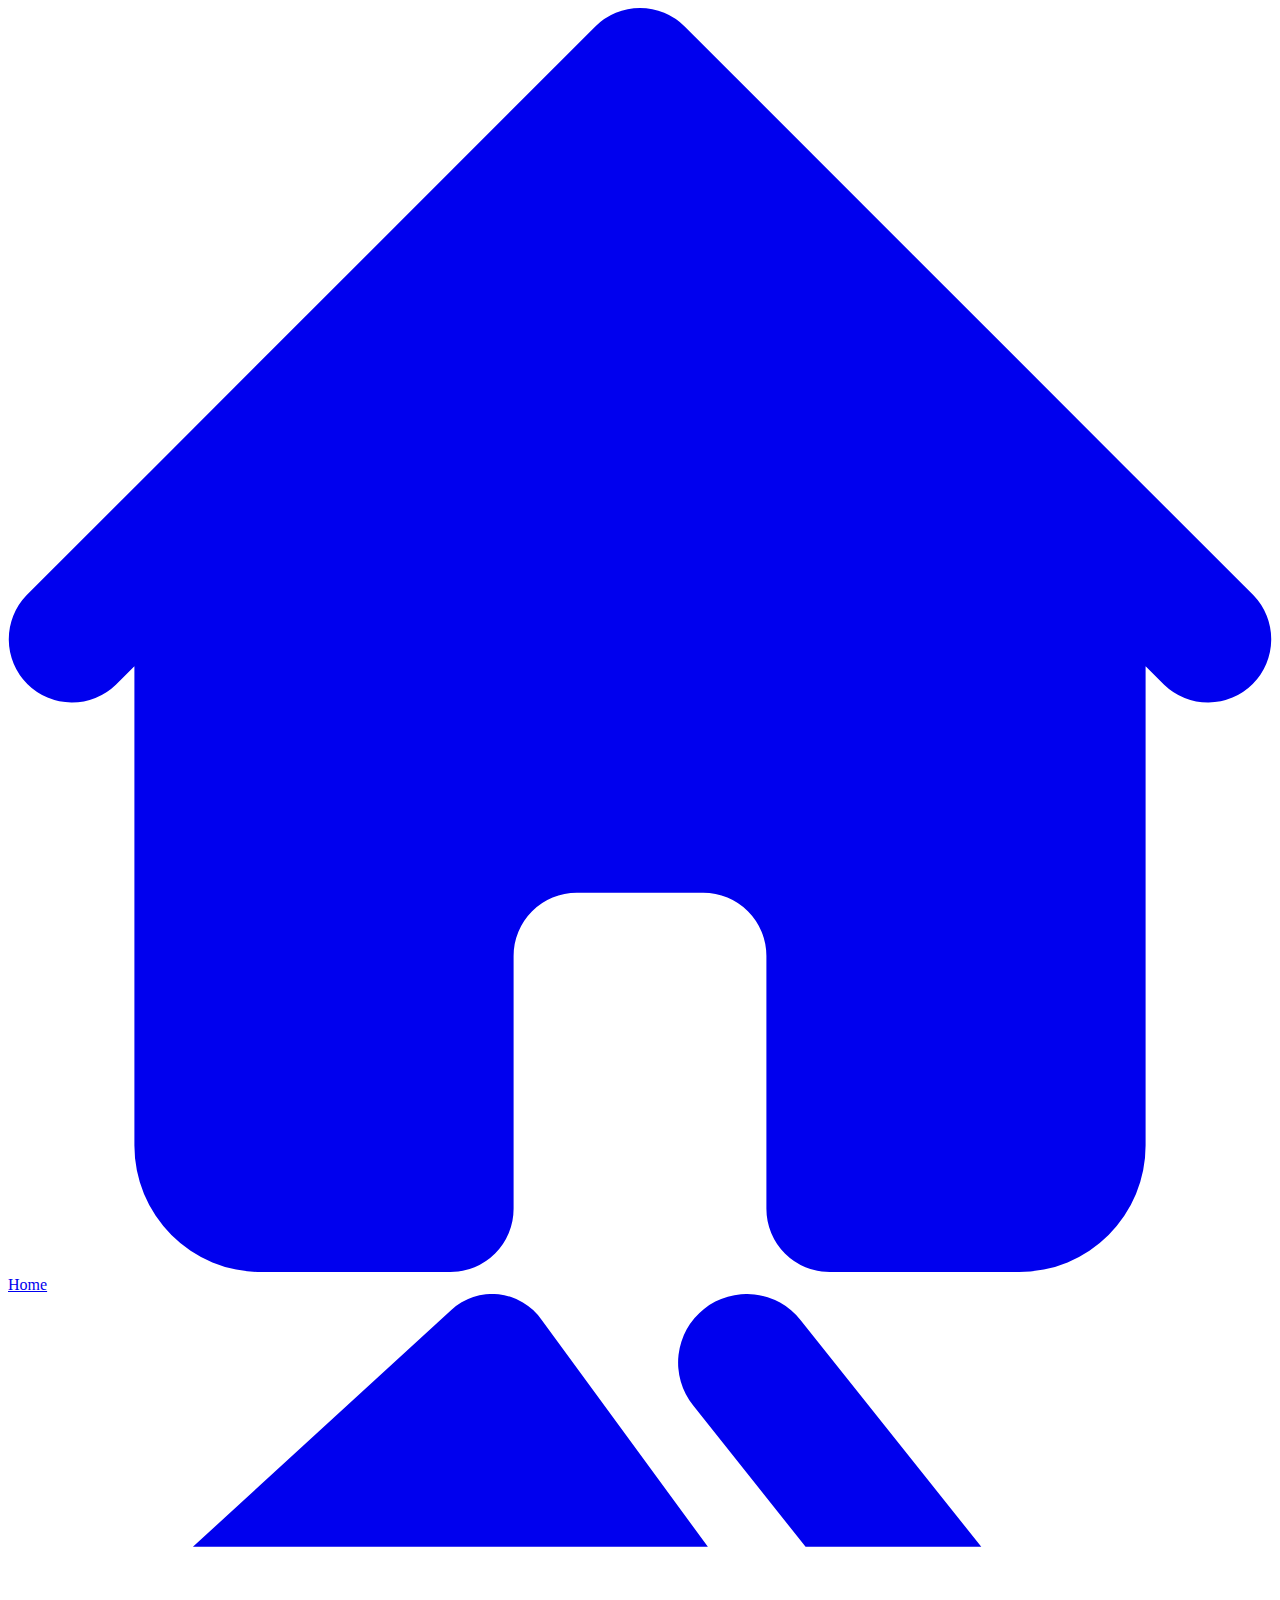
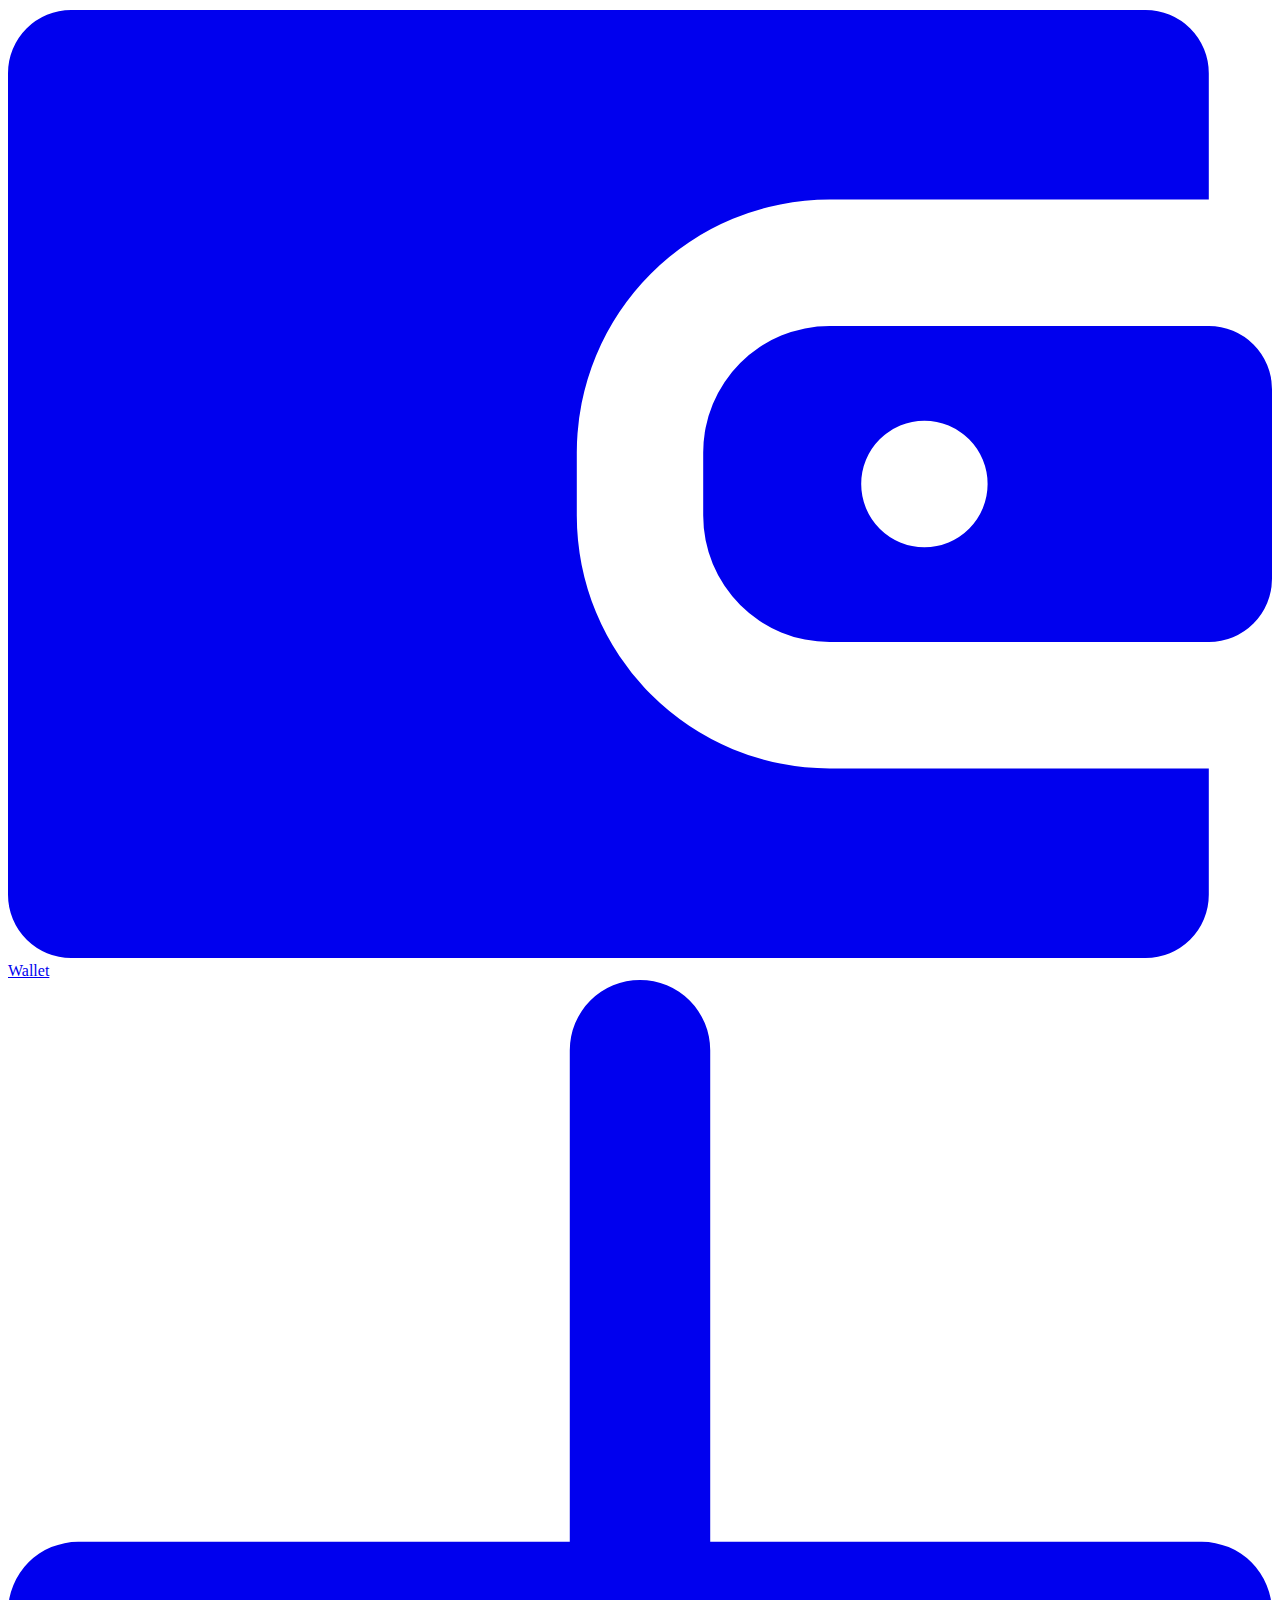
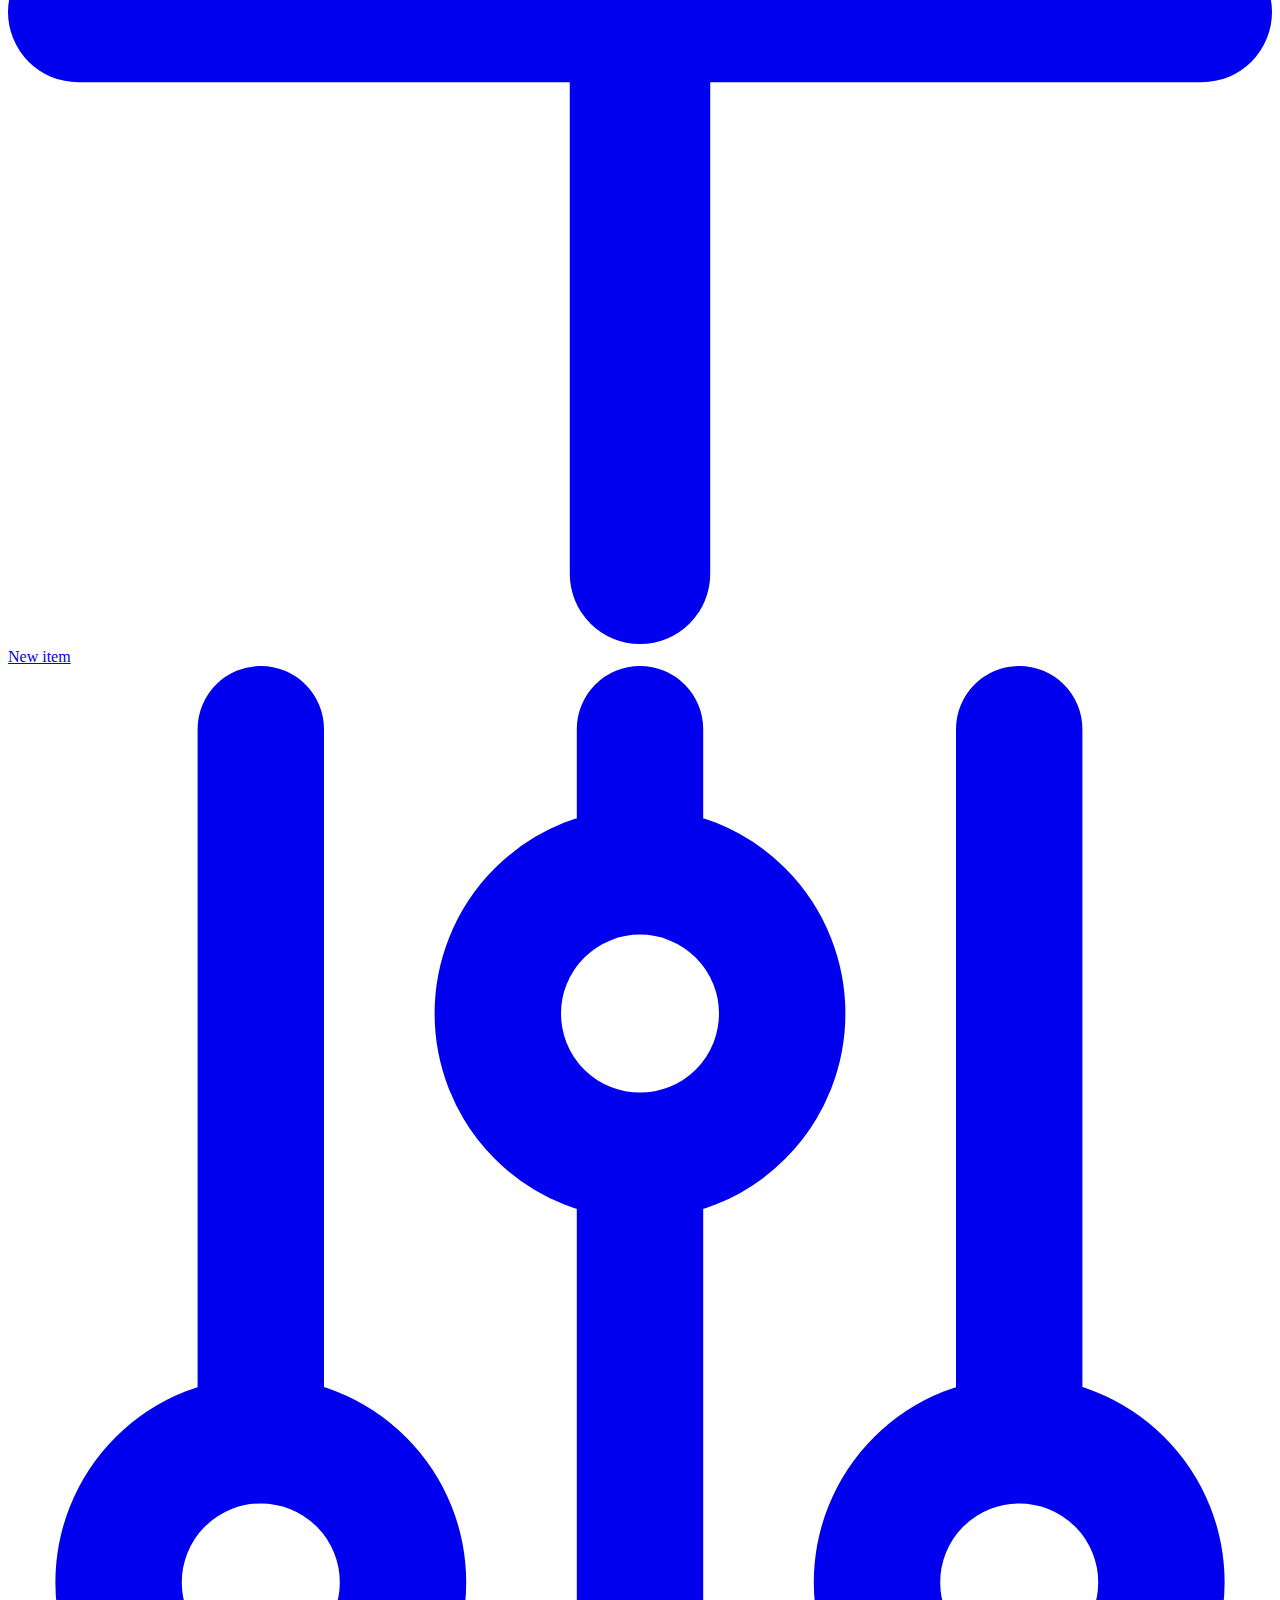
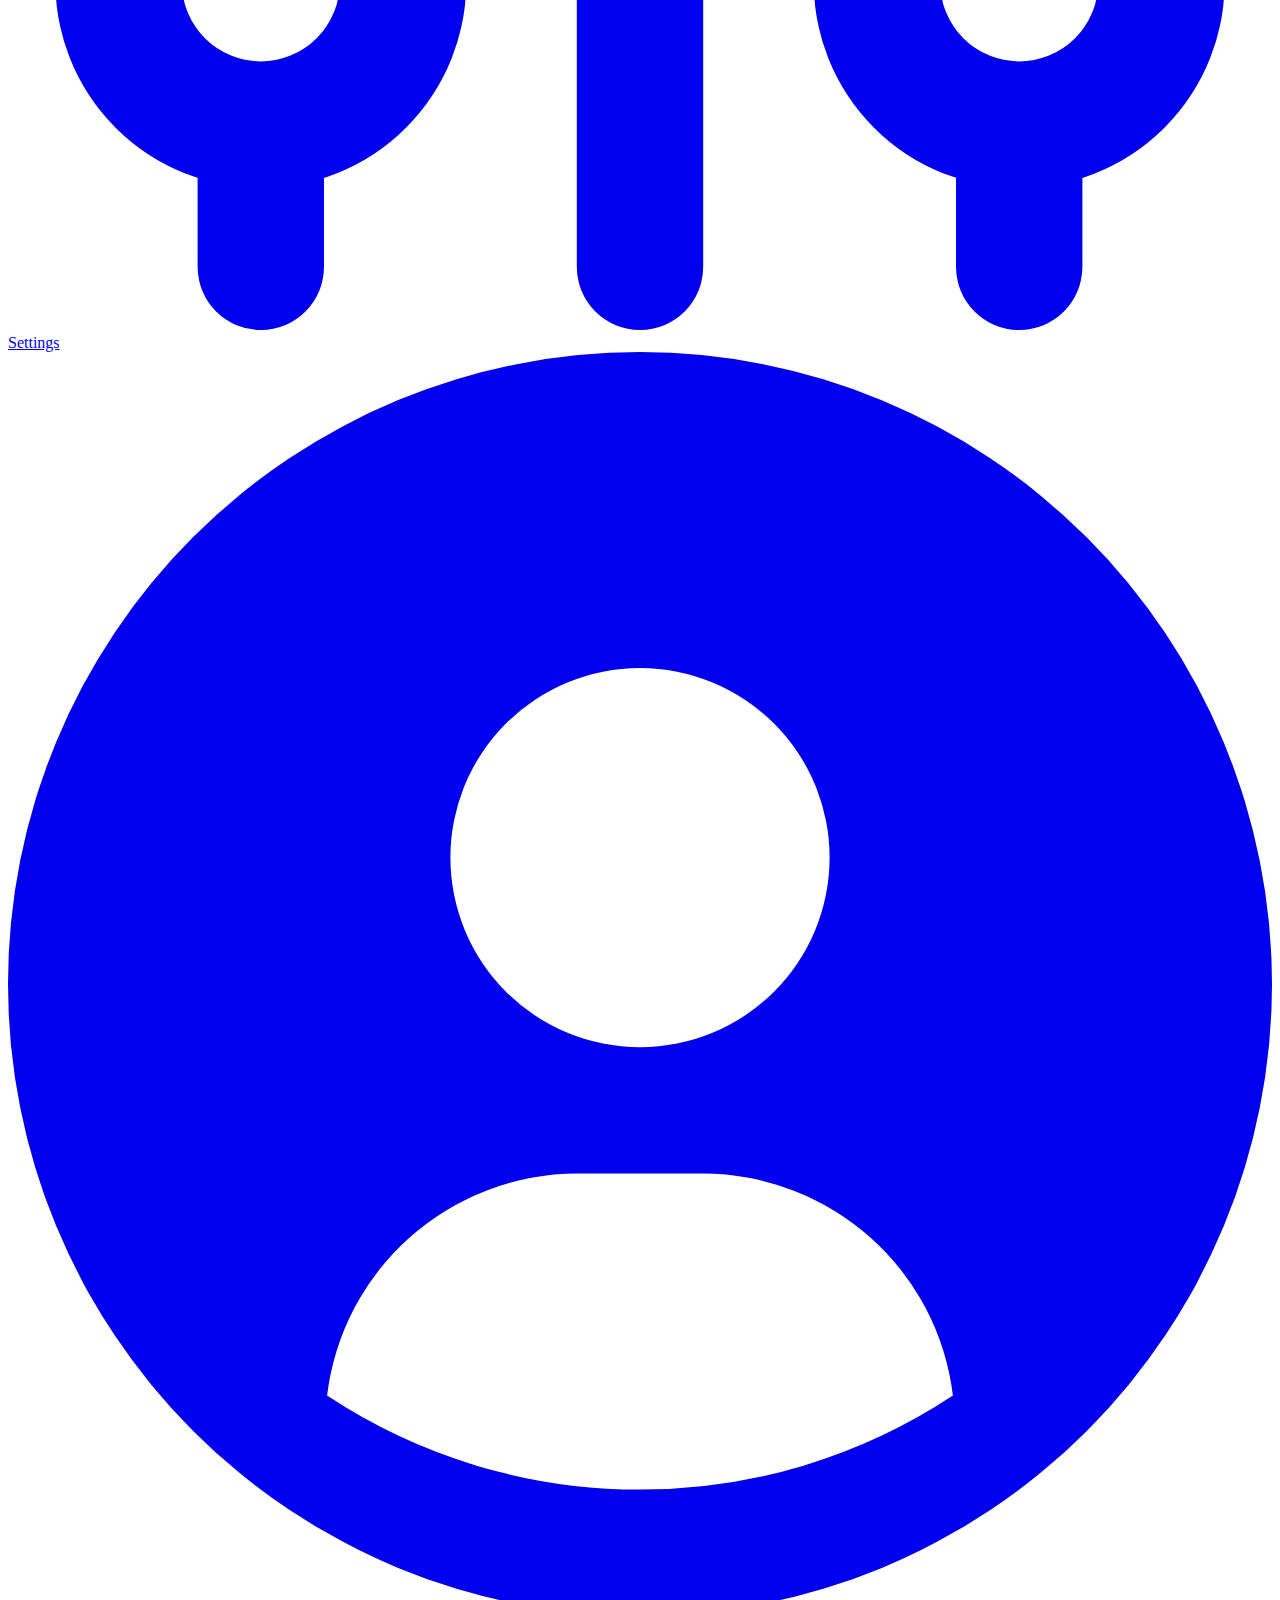
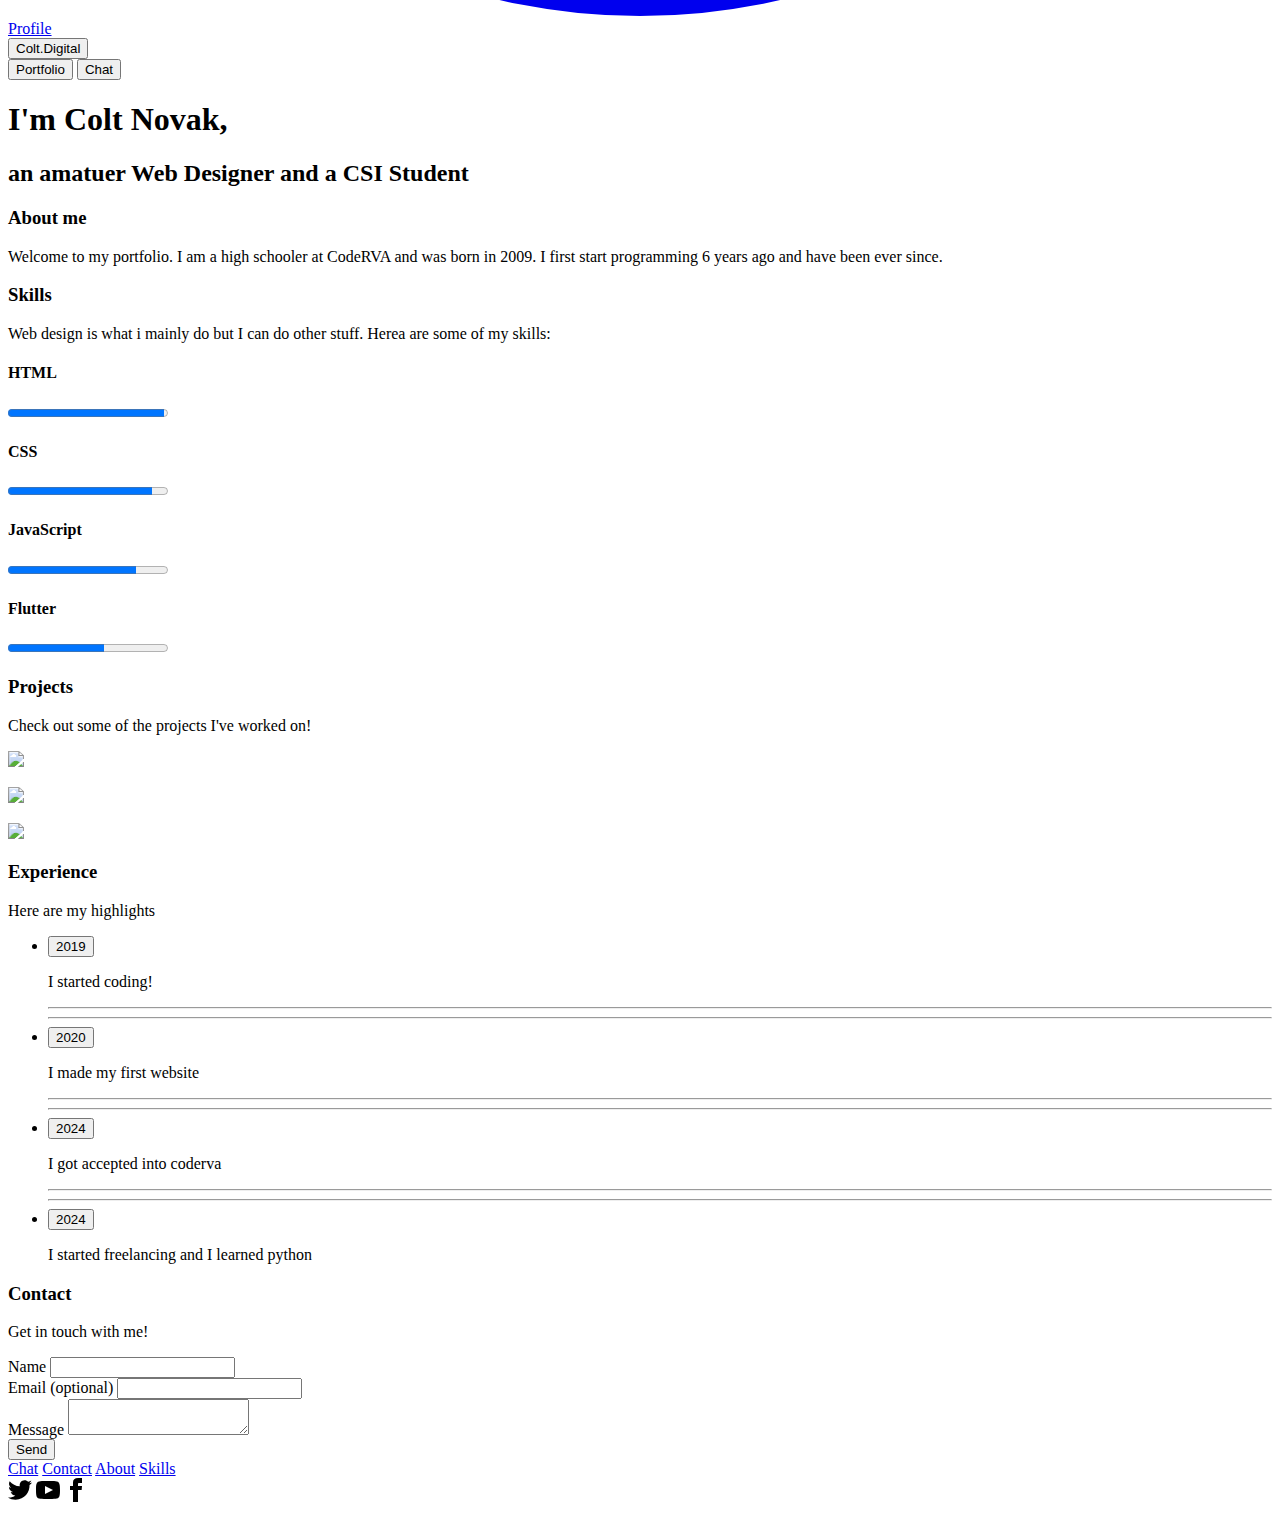
==== commit 7971fa95: "Update index.html" ====
--- a/index.html
+++ b/index.html
@@ -7,7 +7,6 @@
 	<script src="https://unpkg.com/scrollreveal@4"></script>
   <link href="https://cdn.jsdelivr.net/npm/daisyui@4.12.22/dist/full.min.css" rel="stylesheet" type="text/css"/>
   <script src="https://cdn.tailwindcss.com"></script>
-  <script src="script.js"></script>
   <script src="https://cdnjs.cloudflare.com/ajax/libs/scrollReveal.js/4.0.9/scrollreveal.min.js"></script>
 
 </head>
@@ -247,7 +246,90 @@
 </div>
 </div>
 </section>
- 
+	  <footer class="footer footer-center bg-base-200 text-base-content rounded p-10">
+  <nav class="grid grid-flow-col gap-4">
+    <a  href="#chat"class="link link-hover">Chat</a>
+    <a href="#Contact"class="link link-hover">Contact</a>
+    <a href="#About"class="link link-hover">About</a>
+    <a href="#Skills"class="link link-hover">Skills</a>
+  </nav>
+  <nav>
+    <div class="grid grid-flow-col gap-4">
+      <a>
+        <svg
+          xmlns="http://www.w3.org/2000/svg"
+          width="24"
+          height="24"
+          viewBox="0 0 24 24"
+          class="fill-current">
+          <path
+            d="M24 4.557c-.883.392-1.832.656-2.828.775 1.017-.609 1.798-1.574 2.165-2.724-.951.564-2.005.974-3.127 1.195-.897-.957-2.178-1.555-3.594-1.555-3.179 0-5.515 2.966-4.797 6.045-4.091-.205-7.719-2.165-10.148-5.144-1.29 2.213-.669 5.108 1.523 6.574-.806-.026-1.566-.247-2.229-.616-.054 2.281 1.581 4.415 3.949 4.89-.693.188-1.452.232-2.224.084.626 1.956 2.444 3.379 4.6 3.419-2.07 1.623-4.678 2.348-7.29 2.04 2.179 1.397 4.768 2.212 7.548 2.212 9.142 0 14.307-7.721 13.995-14.646.962-.695 1.797-1.562 2.457-2.549z"></path>
+        </svg>
+      </a>
+      <a>
+        <svg
+          xmlns="http://www.w3.org/2000/svg"
+          width="24"
+          height="24"
+          viewBox="0 0 24 24"
+          class="fill-current">
+          <path
+            d="M19.615 3.184c-3.604-.246-11.631-.245-15.23 0-3.897.266-4.356 2.62-4.385 8.816.029 6.185.484 8.549 4.385 8.816 3.6.245 11.626.246 15.23 0 3.897-.266 4.356-2.62 4.385-8.816-.029-6.185-.484-8.549-4.385-8.816zm-10.615 12.816v-8l8 3.993-8 4.007z"></path>
+        </svg>
+      </a>
+      <a>
+        <svg
+          xmlns="http://www.w3.org/2000/svg"
+          width="24"
+          height="24"
+          viewBox="0 0 24 24"
+          class="fill-current">
+          <path
+            d="M9 8h-3v4h3v12h5v-12h3.642l.358-4h-4v-1.667c0-.955.192-1.333 1.115-1.333h2.885v-5h-3.808c-3.596 0-5.192 1.583-5.192 4.615v3.385z"></path>
+        </svg>
+      </a>
+    </div>
+  </nav>
+  <aside>
+  </aside>
+</footer>
+ <script>
+
+const sr = ScrollReveal({
+  origin: 'bottom',    
+  distance: '50px',    
+  duration: 1000,       
+  delay: 200,           
+  opacity: 0,           
+  scale: 0.8,           
+  easing: 'ease-out',   
+  reset: false,         
+});
+
+sr.reveal('.section', { interval: 300 }); 
+sr.reveal('#intro', { interval: 300 });
+sr.reveal('#skills', { interval: 300 });
+sr.reveal('#projects', { interval: 300 });
+sr.reveal('#experience', { interval: 300 });
+sr.reveal('#contact', { interval: 300 });
+
+sr.reveal('.skill-card', { interval: 100 });
+sr.reveal('.project-card', { interval: 100 });
+sr.reveal('.experience-card', { interval: 100 });
+
+const accordionButtons = document.querySelectorAll('.accordion-button');
+
+accordionButtons.forEach(button => {
+  button.addEventListener('click', () => {
+    const content = button.nextElementSibling.children[0];
+
+    content.classList.toggle('hidden');
+
+    button.ariaExpanded = button.ariaExpanded === 'true' ? 'false' : 'true';
+  });
+});
+	 
+</script>
 </body>
 </html>
 
